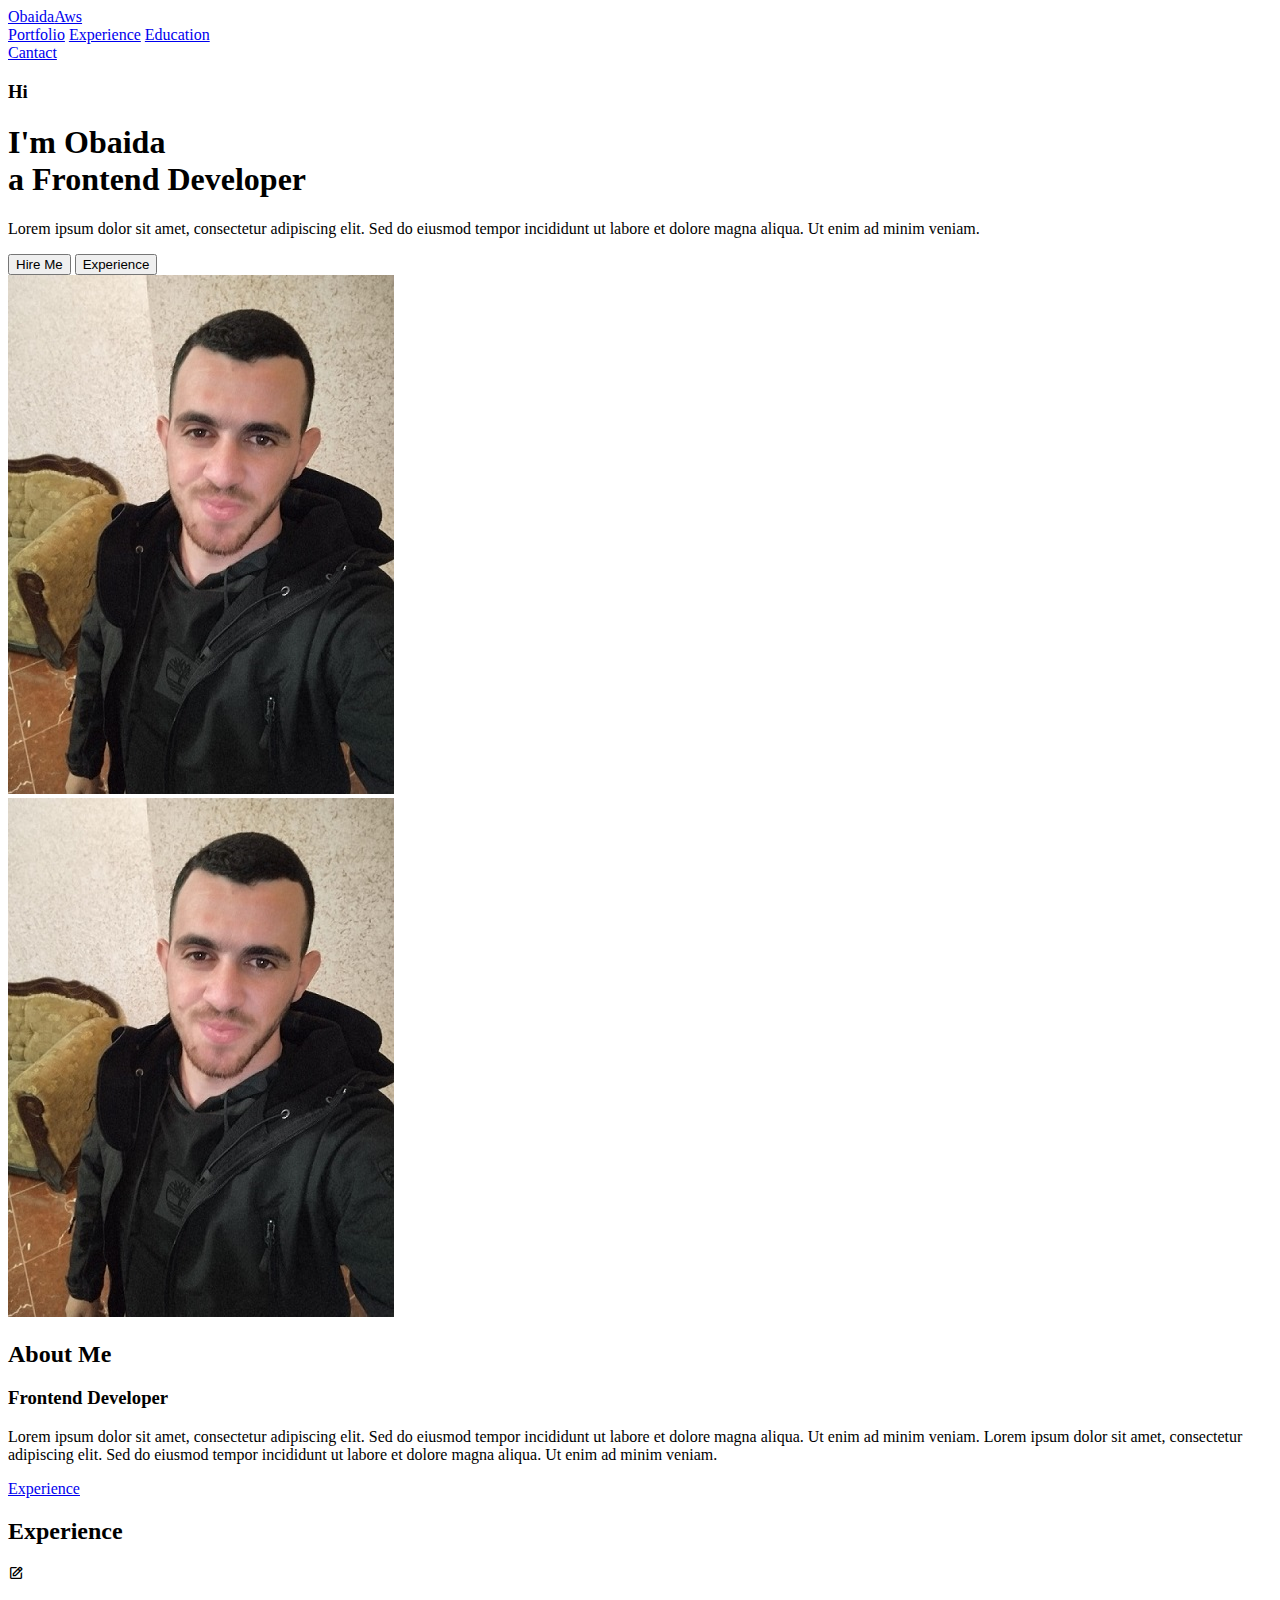
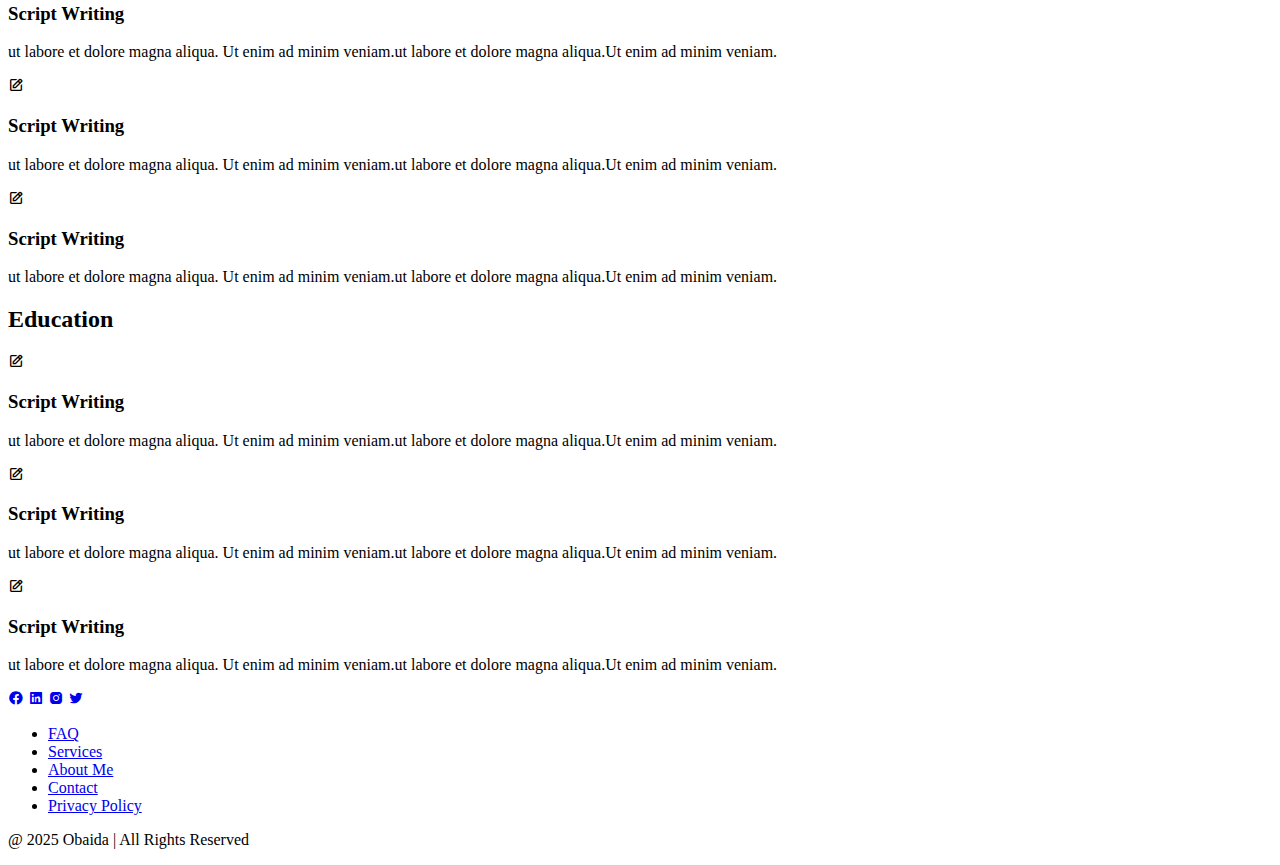
==== index.html @ 1243f91c "Complete home page & Create Contact page" ====
<!DOCTYPE html>
<html lang="en">
<head>
    <meta charset="UTF-8">
    <meta name="viewport" content="width=device-width, initial-scale=1.0">
    <title>Obaida's Portfolio</title>
    <link rel="stylesheet" href="css/general.css">
    <link rel="stylesheet" href="css/home.css">
    <link href='https://unpkg.com/boxicons@2.1.4/css/boxicons.min.css' rel='stylesheet'>

</head>
<body>
   <header class="header">
    <a href="#" class="logo"><span>Obaida</span>Aws</a>
    <nav class="navbar">
        <a href="#" class="active">Portfolio</a>
        <a href="#experience">Experience</a>
        <a href="#education">Education</a>
    </nav>
    <a href="./pages/contact.html" class="contact">Cantact </a>
   </header>

   <section class="home">
    <div class="home-content">
        <h3>Hi</h3>
        <h1>I'm <span>Obaida <br></span>a Frontend Developer</h1>
        <p>
            Lorem ipsum dolor sit amet, 
            consectetur adipiscing elit. 
            Sed do eiusmod tempor incididunt ut labore et dolore magna aliqua.
             Ut enim ad minim veniam.

        </p>
        <div class="btn-box">
            <button class="btn-1">Hire Me</button>
            <button class="btn-2">Experience</button>
        </div>
    </div>
    <div class="img-box">
        <img src="images/obaida.jpeg" alt="">
    </div>
   </section>
   <section class="about">
    <div class="about-img">
        <img src="images/obaida.jpeg" alt="">
    </div>
    <div class="about-content">
        <h2 class="heading">About <span>Me</span></h2>
        <h3>Frontend <span>Developer</span></h3>
        <p>
            Lorem ipsum dolor sit amet, 
            consectetur adipiscing elit. 
            Sed do eiusmod tempor incididunt ut labore et dolore magna aliqua.
             Ut enim ad minim veniam.
             Lorem ipsum dolor sit amet, 
             consectetur adipiscing elit. 
             Sed do eiusmod tempor incididunt ut labore et dolore magna aliqua.
              Ut enim ad minim veniam.
        </p>
        <a href="#" class="btn-2">Experience</a>
    </div>
   </section>
   <section class="cards" id="experience">
    <h2 class="title">Experience</h2>
    <div class="cards-content">
        <div class="card">
            <div class="icon">
                <i class='bx bx-edit' ></i>
            </div>
            <div class="info">
                <h3>Script Writing</h3>
                <p>ut labore et dolore magna aliqua.
                    Ut enim ad minim veniam.ut labore et dolore magna aliqua.Ut enim ad minim veniam.</p>
            </div>
        </div>

        <div class="card">
            <div class="icon">
                <i class='bx bx-edit' ></i>
            </div>
            <div class="info">
                <h3>Script Writing</h3>
                <p>ut labore et dolore magna aliqua.
                    Ut enim ad minim veniam.ut labore et dolore magna aliqua.Ut enim ad minim veniam.</p>
            </div>

        </div>


        <div class="card">
            <div class="icon">
                <i class='bx bx-edit' ></i>
            </div>
            <div class="info">
                <h3>Script Writing</h3>
                <p>ut labore et dolore magna aliqua.
                    Ut enim ad minim veniam.ut labore et dolore magna aliqua.Ut enim ad minim veniam.</p>
            </div>

        </div>
    </div>
    
   </section>

   <section class="cards" id="education">
    <h2 class="title">Education</h2>
    <div class="cards-content">
        <div class="card">
            <div class="icon">
                <i class='bx bx-edit' ></i>
            </div>
            <div class="info">
                <h3>Script Writing</h3>
                <p>ut labore et dolore magna aliqua.
                    Ut enim ad minim veniam.ut labore et dolore magna aliqua.Ut enim ad minim veniam.</p>
            </div>
        </div>

        <div class="card">
            <div class="icon">
                <i class='bx bx-edit' ></i>
            </div>
            <div class="info">
                <h3>Script Writing</h3>
                <p>ut labore et dolore magna aliqua.
                    Ut enim ad minim veniam.ut labore et dolore magna aliqua.Ut enim ad minim veniam.</p>
            </div>

        </div>


        <div class="card">
            <div class="icon">
                <i class='bx bx-edit' ></i>
            </div>
            <div class="info">
                <h3>Script Writing</h3>
                <p>ut labore et dolore magna aliqua.
                    Ut enim ad minim veniam.ut labore et dolore magna aliqua.Ut enim ad minim veniam.</p>
            </div>

        </div>
    </div>
    
   </section>
   <footer class="footer">
    <div class="social">
        <a href="#"><i class='bx bxl-facebook-circle'></i></a>
        <a href="#"><i class='bx bxl-linkedin-square' ></i></a>
        <a href="#"><i class='bx bxl-instagram-alt' ></i></a>
        <a href="#"><i class='bx bxl-twitter' ></i></a>
    </div>
    <ul class="list">
        <li><a href="#">FAQ</a></li>
        <li><a href="#">Services</a></li>
        <li><a href="#">About Me</a></li>
        <li><a href="#">Contact</a></li>
        <li><a href="#">Privacy Policy</a></li>
    </ul>
    <p class="copyright">@ 2025 Obaida | All Rights Reserved</p>
   </footer>
</body>
</html>
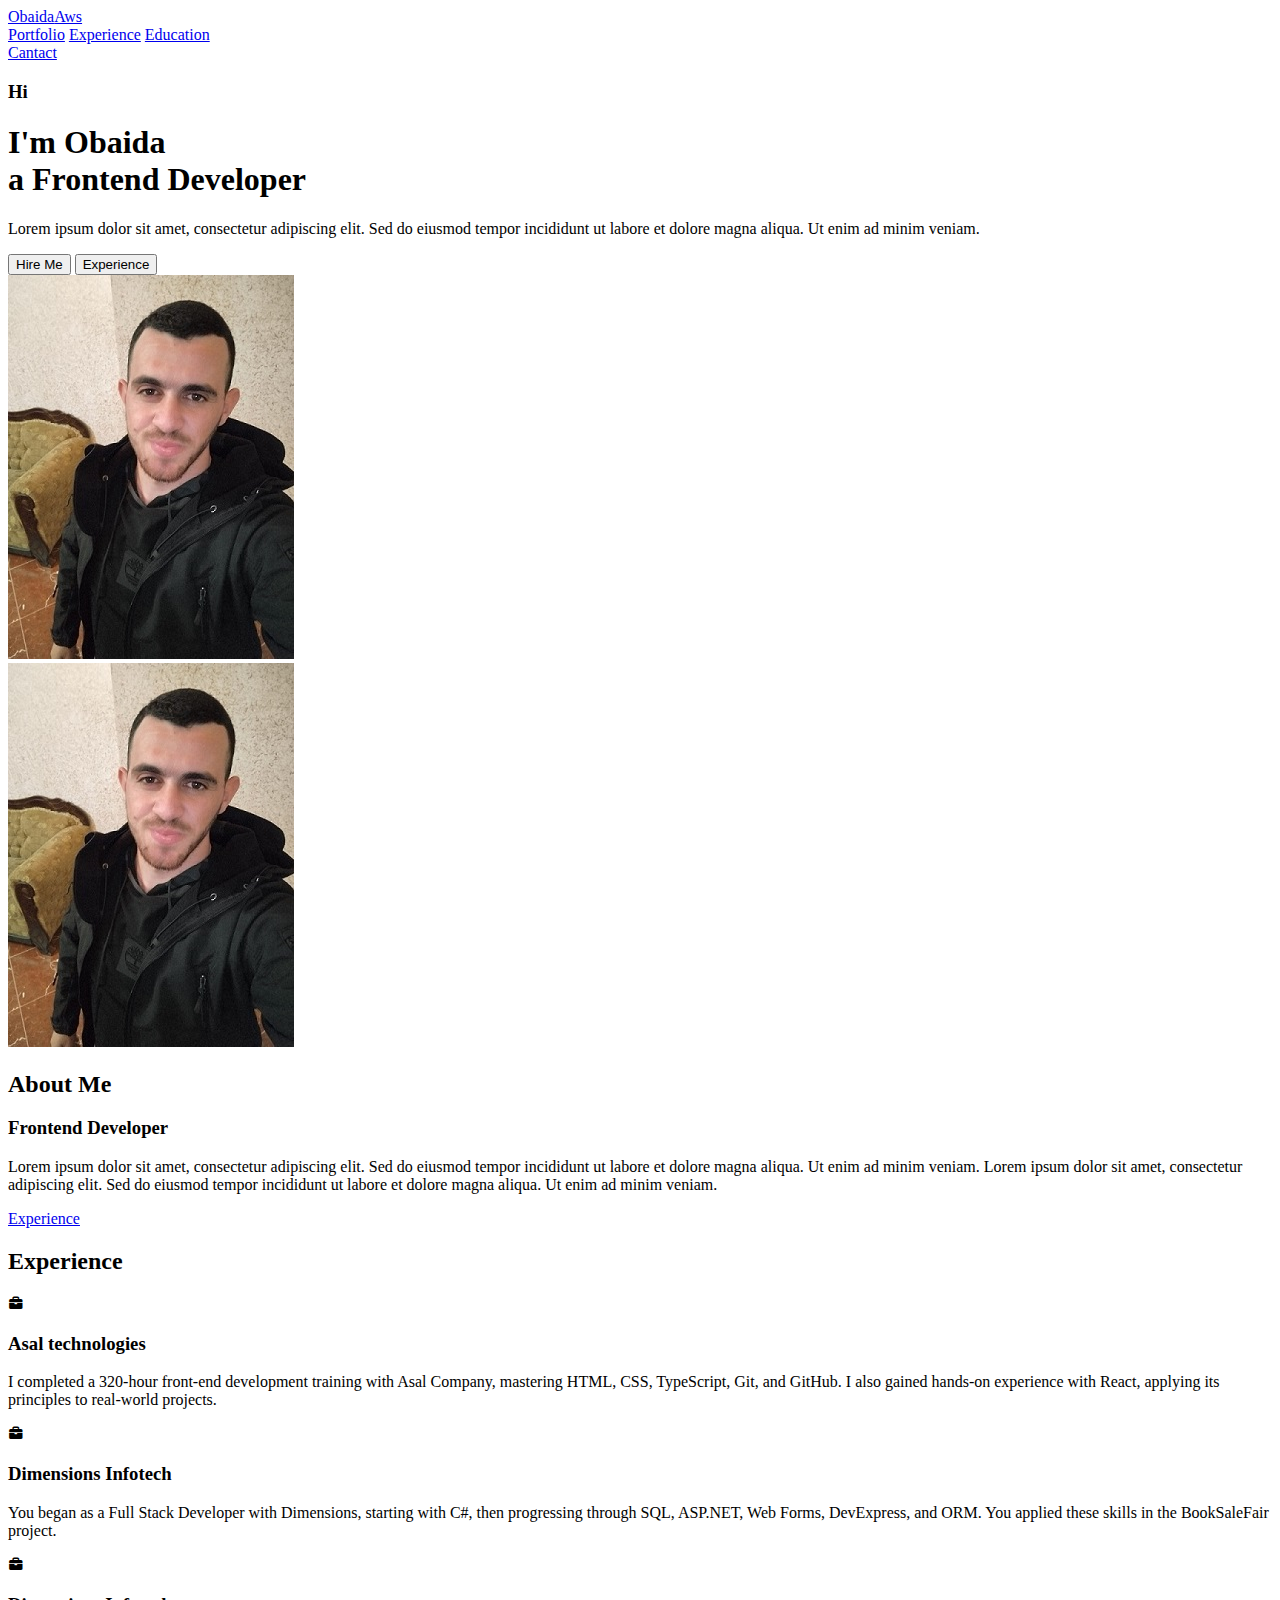
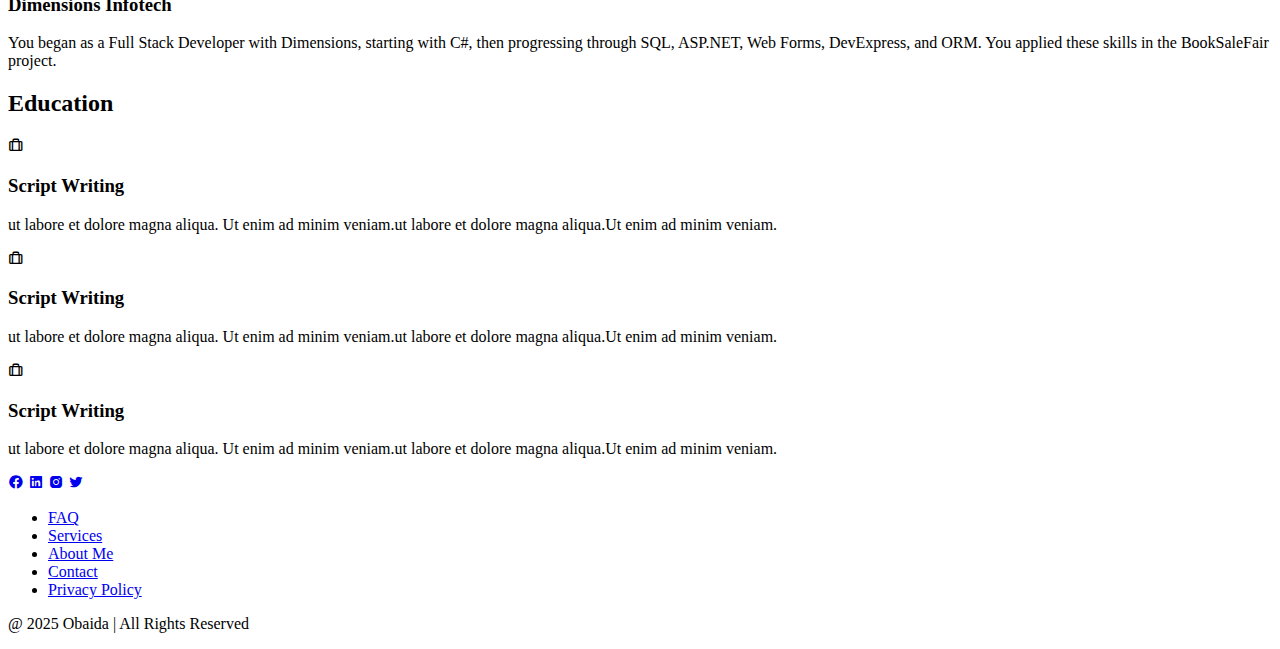
==== commit 8871fbf0: "Some style edit" ====
--- a/index.html
+++ b/index.html
@@ -65,7 +65,46 @@
     <div class="cards-content">
         <div class="card">
             <div class="icon">
-                <i class='bx bx-edit' ></i>
+                <i class='bx bxs-briefcase'></i>
+            </div>
+            <div class="info">
+                <h3>Asal technologies</h3>
+                <p>I completed a 320-hour front-end development training with Asal Company, mastering HTML, CSS, TypeScript, Git, and GitHub. I also gained hands-on experience with React, applying its principles to real-world projects.</p>
+            </div>
+        </div>
+
+        <div class="card">
+            <div class="icon">
+                <i class='bx bxs-briefcase'></i>
+            </div>
+            <div class="info">
+                <h3>Dimensions Infotech</h3>
+                <p>You began as a Full Stack Developer with Dimensions, starting with C#, then progressing through SQL, ASP.NET, Web Forms, DevExpress, and ORM. You applied these skills in the BookSaleFair project.</p>
+            </div>
+
+        </div>
+
+
+        <div class="card">
+            <div class="icon">
+                <i class='bx bxs-briefcase'></i>
+            </div>
+            <div class="info">
+                <h3>Dimensions Infotech</h3>
+                <p>You began as a Full Stack Developer with Dimensions, starting with C#, then progressing through SQL, ASP.NET, Web Forms, DevExpress, and ORM. You applied these skills in the BookSaleFair project.</p>
+            </div>
+
+        </div>
+    </div>
+    
+   </section>
+
+   <section class="cards" id="education">
+    <h2 class="title">Education</h2>
+    <div class="cards-content">
+        <div class="card">
+            <div class="icon">
+                <i class='bx bx-briefcase-alt'></i>
             </div>
             <div class="info">
                 <h3>Script Writing</h3>
@@ -76,7 +115,7 @@
 
         <div class="card">
             <div class="icon">
-                <i class='bx bx-edit' ></i>
+                <i class='bx bx-briefcase-alt'></i>
             </div>
             <div class="info">
                 <h3>Script Writing</h3>
@@ -89,49 +128,7 @@
 
         <div class="card">
             <div class="icon">
-                <i class='bx bx-edit' ></i>
-            </div>
-            <div class="info">
-                <h3>Script Writing</h3>
-                <p>ut labore et dolore magna aliqua.
-                    Ut enim ad minim veniam.ut labore et dolore magna aliqua.Ut enim ad minim veniam.</p>
-            </div>
-
-        </div>
-    </div>
-    
-   </section>
-
-   <section class="cards" id="education">
-    <h2 class="title">Education</h2>
-    <div class="cards-content">
-        <div class="card">
-            <div class="icon">
-                <i class='bx bx-edit' ></i>
-            </div>
-            <div class="info">
-                <h3>Script Writing</h3>
-                <p>ut labore et dolore magna aliqua.
-                    Ut enim ad minim veniam.ut labore et dolore magna aliqua.Ut enim ad minim veniam.</p>
-            </div>
-        </div>
-
-        <div class="card">
-            <div class="icon">
-                <i class='bx bx-edit' ></i>
-            </div>
-            <div class="info">
-                <h3>Script Writing</h3>
-                <p>ut labore et dolore magna aliqua.
-                    Ut enim ad minim veniam.ut labore et dolore magna aliqua.Ut enim ad minim veniam.</p>
-            </div>
-
-        </div>
-
-
-        <div class="card">
-            <div class="icon">
-                <i class='bx bx-edit' ></i>
+                <i class='bx bx-briefcase-alt'></i>
             </div>
             <div class="info">
                 <h3>Script Writing</h3>
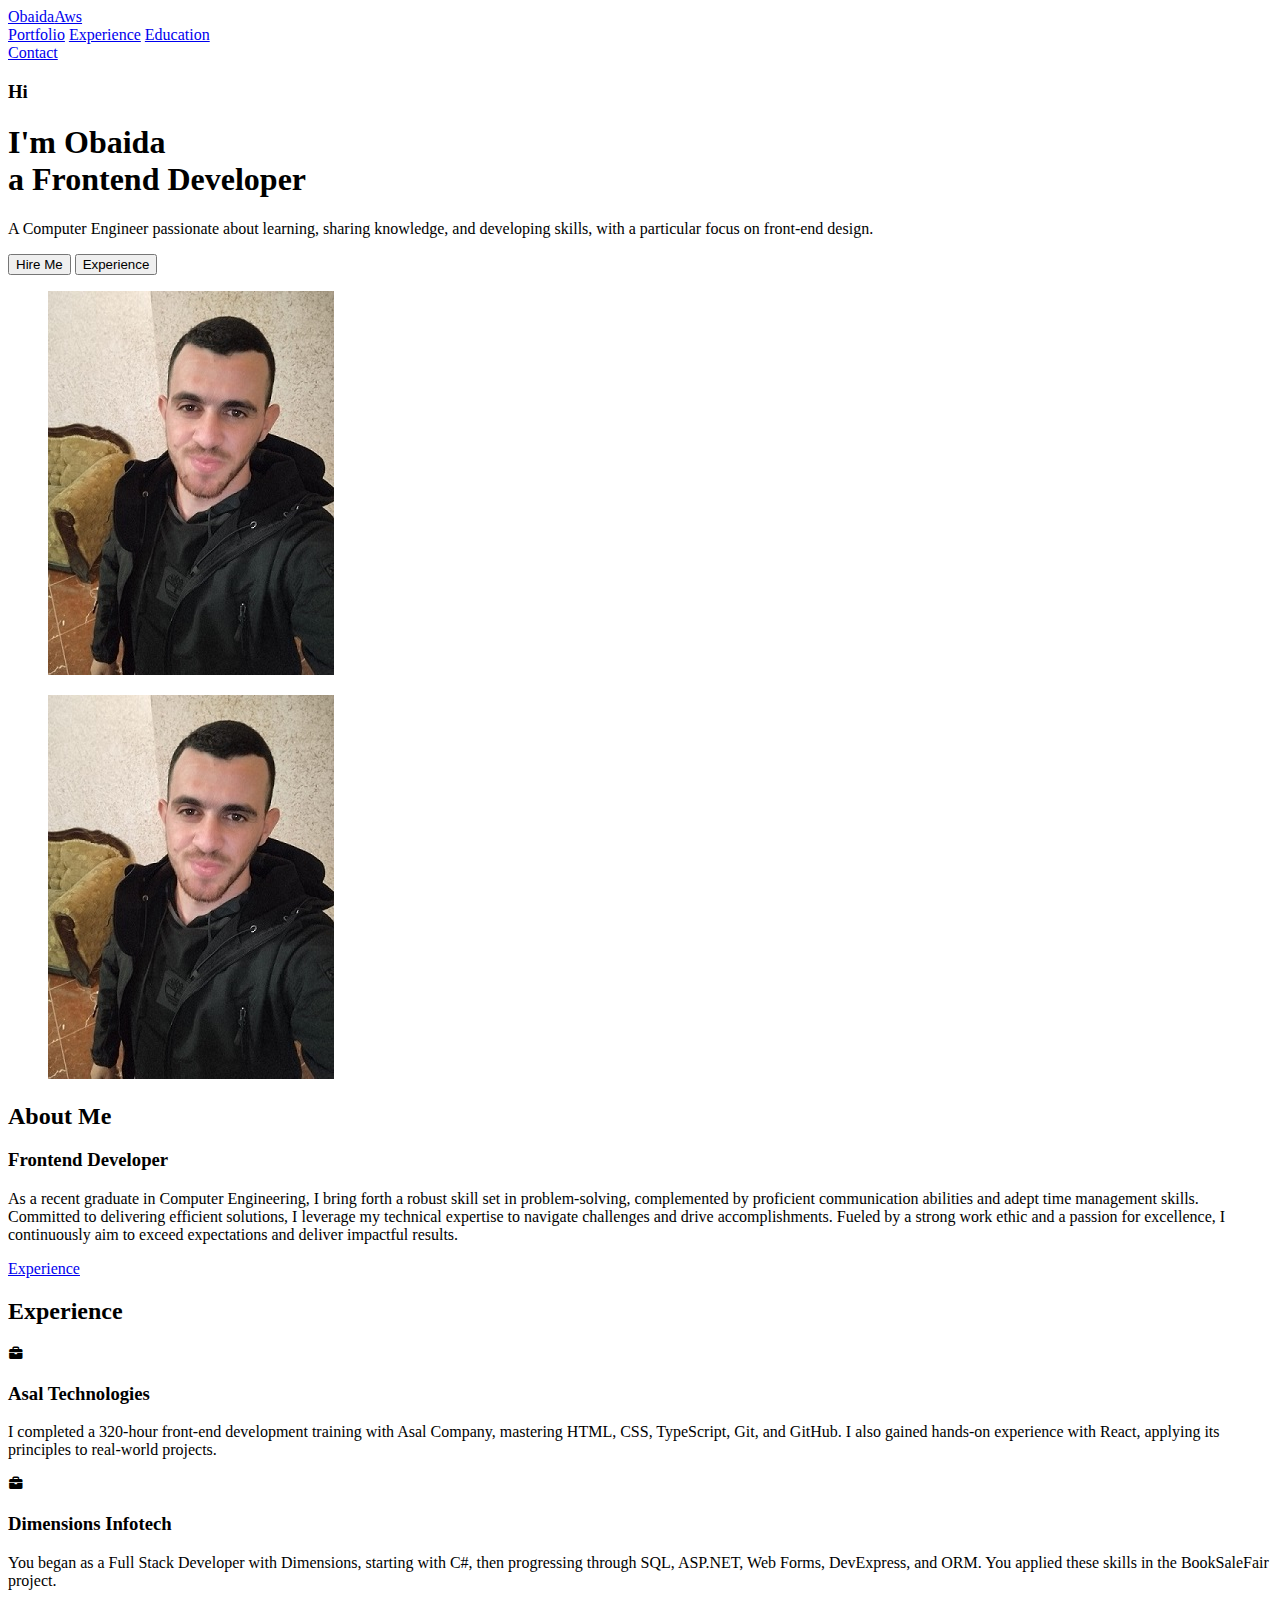
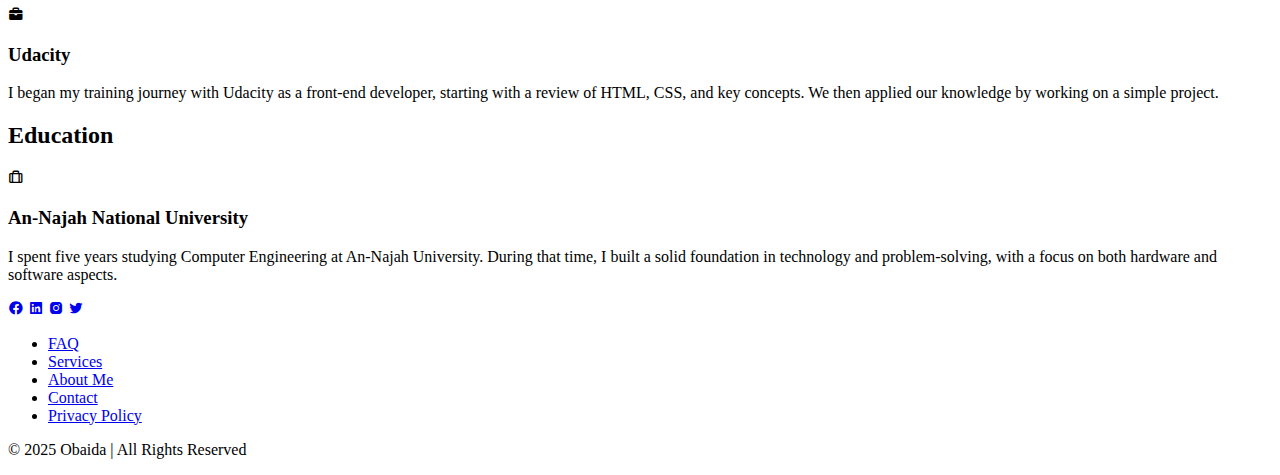
==== commit 85573624: "Edit on the homepage design" ====
--- a/index.html
+++ b/index.html
@@ -7,154 +7,117 @@
     <link rel="stylesheet" href="css/general.css">
     <link rel="stylesheet" href="css/home.css">
     <link href='https://unpkg.com/boxicons@2.1.4/css/boxicons.min.css' rel='stylesheet'>
-
 </head>
 <body>
    <header class="header">
-    <a href="#" class="logo"><span>Obaida</span>Aws</a>
-    <nav class="navbar">
-        <a href="#" class="active">Portfolio</a>
-        <a href="#experience">Experience</a>
-        <a href="#education">Education</a>
-    </nav>
-    <a href="./pages/contact.html" class="contact">Cantact </a>
+      <a href="#" class="logo"><span>Obaida</span>Aws</a>
+      <nav class="navbar">
+          <a href="#" class="active">Portfolio</a>
+          <a href="#experience">Experience</a>
+          <a href="#education">Education</a>
+      </nav>
+      <a href="./pages/contact.html" class="contact">Contact</a>
    </header>
 
-   <section class="home">
-    <div class="home-content">
-        <h3>Hi</h3>
-        <h1>I'm <span>Obaida <br></span>a Frontend Developer</h1>
-        <p>
-            Lorem ipsum dolor sit amet, 
-            consectetur adipiscing elit. 
-            Sed do eiusmod tempor incididunt ut labore et dolore magna aliqua.
-             Ut enim ad minim veniam.
+   <main>
+      <section class="home">
+          <div class="home-content">
+              <h3>Hi</h3>
+              <h1>I'm <span>Obaida <br></span>a Frontend Developer</h1>
+              <p>A Computer Engineer passionate about learning, sharing knowledge, and developing skills, with a particular focus on front-end design.</p>
+              <div class="btn-box">
+                  <button class="btn-1">Hire Me</button>
+                  <button class="btn-2">Experience</button>
+              </div>
+          </div>
+          <figure class="img-box">
+              <img src="images/obaida.jpeg" alt="Obaida's photo">
+          </figure>
+      </section>
 
-        </p>
-        <div class="btn-box">
-            <button class="btn-1">Hire Me</button>
-            <button class="btn-2">Experience</button>
-        </div>
-    </div>
-    <div class="img-box">
-        <img src="images/obaida.jpeg" alt="">
-    </div>
-   </section>
-   <section class="about">
-    <div class="about-img">
-        <img src="images/obaida.jpeg" alt="">
-    </div>
-    <div class="about-content">
-        <h2 class="heading">About <span>Me</span></h2>
-        <h3>Frontend <span>Developer</span></h3>
-        <p>
-            Lorem ipsum dolor sit amet, 
-            consectetur adipiscing elit. 
-            Sed do eiusmod tempor incididunt ut labore et dolore magna aliqua.
-             Ut enim ad minim veniam.
-             Lorem ipsum dolor sit amet, 
-             consectetur adipiscing elit. 
-             Sed do eiusmod tempor incididunt ut labore et dolore magna aliqua.
-              Ut enim ad minim veniam.
-        </p>
-        <a href="#" class="btn-2">Experience</a>
-    </div>
-   </section>
-   <section class="cards" id="experience">
-    <h2 class="title">Experience</h2>
-    <div class="cards-content">
-        <div class="card">
-            <div class="icon">
-                <i class='bx bxs-briefcase'></i>
-            </div>
-            <div class="info">
-                <h3>Asal technologies</h3>
-                <p>I completed a 320-hour front-end development training with Asal Company, mastering HTML, CSS, TypeScript, Git, and GitHub. I also gained hands-on experience with React, applying its principles to real-world projects.</p>
-            </div>
-        </div>
+      <section class="about">
+          <figure class="about-img">
+              <img src="images/obaida.jpeg" alt="Obaida's photo">
+          </figure>
+          <div class="about-content">
+              <h2 class="heading">About <span>Me</span></h2>
+              <h3>Frontend <span>Developer</span></h3>
+              <p>As a recent graduate in Computer Engineering, I bring forth a robust skill set in problem-solving, complemented by proficient communication abilities and adept time management skills. Committed to delivering efficient solutions, I leverage my technical expertise to navigate challenges and drive accomplishments. Fueled by a strong work ethic and a passion for excellence, I continuously aim to exceed expectations and deliver impactful results.</p>
+              <a href="#experience" class="btn-2">Experience</a>
+          </div>
+      </section>
 
-        <div class="card">
-            <div class="icon">
-                <i class='bx bxs-briefcase'></i>
-            </div>
-            <div class="info">
-                <h3>Dimensions Infotech</h3>
-                <p>You began as a Full Stack Developer with Dimensions, starting with C#, then progressing through SQL, ASP.NET, Web Forms, DevExpress, and ORM. You applied these skills in the BookSaleFair project.</p>
-            </div>
+      <section class="cards" id="experience">
+          <h2 class="title">Experience</h2>
+          <div class="cards-content">
+              <article class="card">
+                  <div class="icon">
+                      <i class='bx bxs-briefcase'></i>
+                  </div>
+                  <div class="info">
+                      <h3>Asal Technologies</h3>
+                      <p>I completed a 320-hour front-end development training with Asal Company, mastering HTML, CSS, TypeScript, Git, and GitHub. I also gained hands-on experience with React, applying its principles to real-world projects.</p>
+                  </div>
+              </article>
 
-        </div>
+              <article class="card">
+                  <div class="icon">
+                      <i class='bx bxs-briefcase'></i>
+                  </div>
+                  <div class="info">
+                      <h3>Dimensions Infotech</h3>
+                      <p>You began as a Full Stack Developer with Dimensions, starting with C#, then progressing through SQL, ASP.NET, Web Forms, DevExpress, and ORM. You applied these skills in the BookSaleFair project.</p>
+                  </div>
+              </article>
+
+              <article class="card">
+                  <div class="icon">
+                      <i class='bx bxs-briefcase'></i>
+                  </div>
+                  <div class="info">
+                      <h3>Udacity</h3>
+                      <p>I began my training journey with Udacity as a front-end developer, starting with a review of HTML, CSS, and key concepts. We then applied our knowledge by working on a simple project.</p>
+                  </div>
+              </article>
+          </div>
+      </section>
+
+      <section class="cards" id="education">
+          <h2 class="title">Education</h2>
+          <div class="cards-content">
+              <article class="card">
+                  <div class="icon">
+                      <i class='bx bx-briefcase-alt'></i>
+                  </div>
+                  <div class="info">
+                      <h3>An-Najah National
+                        University</h3>
+                      <p>I spent five years studying Computer Engineering at An-Najah University. During that time, I built a solid foundation in technology and problem-solving, with a focus on both hardware and software aspects.</p>
+                  </div>
+              </article>
 
 
-        <div class="card">
-            <div class="icon">
-                <i class='bx bxs-briefcase'></i>
-            </div>
-            <div class="info">
-                <h3>Dimensions Infotech</h3>
-                <p>You began as a Full Stack Developer with Dimensions, starting with C#, then progressing through SQL, ASP.NET, Web Forms, DevExpress, and ORM. You applied these skills in the BookSaleFair project.</p>
-            </div>
-
-        </div>
-    </div>
-    
-   </section>
-
-   <section class="cards" id="education">
-    <h2 class="title">Education</h2>
-    <div class="cards-content">
-        <div class="card">
-            <div class="icon">
-                <i class='bx bx-briefcase-alt'></i>
-            </div>
-            <div class="info">
-                <h3>Script Writing</h3>
-                <p>ut labore et dolore magna aliqua.
-                    Ut enim ad minim veniam.ut labore et dolore magna aliqua.Ut enim ad minim veniam.</p>
-            </div>
-        </div>
-
-        <div class="card">
-            <div class="icon">
-                <i class='bx bx-briefcase-alt'></i>
-            </div>
-            <div class="info">
-                <h3>Script Writing</h3>
-                <p>ut labore et dolore magna aliqua.
-                    Ut enim ad minim veniam.ut labore et dolore magna aliqua.Ut enim ad minim veniam.</p>
-            </div>
-
-        </div>
 
 
-        <div class="card">
-            <div class="icon">
-                <i class='bx bx-briefcase-alt'></i>
-            </div>
-            <div class="info">
-                <h3>Script Writing</h3>
-                <p>ut labore et dolore magna aliqua.
-                    Ut enim ad minim veniam.ut labore et dolore magna aliqua.Ut enim ad minim veniam.</p>
-            </div>
+          </div>
+      </section>
+   </main>
 
-        </div>
-    </div>
-    
-   </section>
    <footer class="footer">
-    <div class="social">
-        <a href="#"><i class='bx bxl-facebook-circle'></i></a>
-        <a href="#"><i class='bx bxl-linkedin-square' ></i></a>
-        <a href="#"><i class='bx bxl-instagram-alt' ></i></a>
-        <a href="#"><i class='bx bxl-twitter' ></i></a>
-    </div>
-    <ul class="list">
-        <li><a href="#">FAQ</a></li>
-        <li><a href="#">Services</a></li>
-        <li><a href="#">About Me</a></li>
-        <li><a href="#">Contact</a></li>
-        <li><a href="#">Privacy Policy</a></li>
-    </ul>
-    <p class="copyright">@ 2025 Obaida | All Rights Reserved</p>
+      <div class="social">
+          <a href="#"><i class='bx bxl-facebook-circle'></i></a>
+          <a href="#"><i class='bx bxl-linkedin-square'></i></a>
+          <a href="#"><i class='bx bxl-instagram-alt'></i></a>
+          <a href="#"><i class='bx bxl-twitter'></i></a>
+      </div>
+      <ul class="list">
+          <li><a href="#">FAQ</a></li>
+          <li><a href="#">Services</a></li>
+          <li><a href="#">About Me</a></li>
+          <li><a href="#">Contact</a></li>
+          <li><a href="#">Privacy Policy</a></li>
+      </ul>
+      <p class="copyright">&copy; 2025 Obaida | All Rights Reserved</p>
    </footer>
 </body>
 </html>
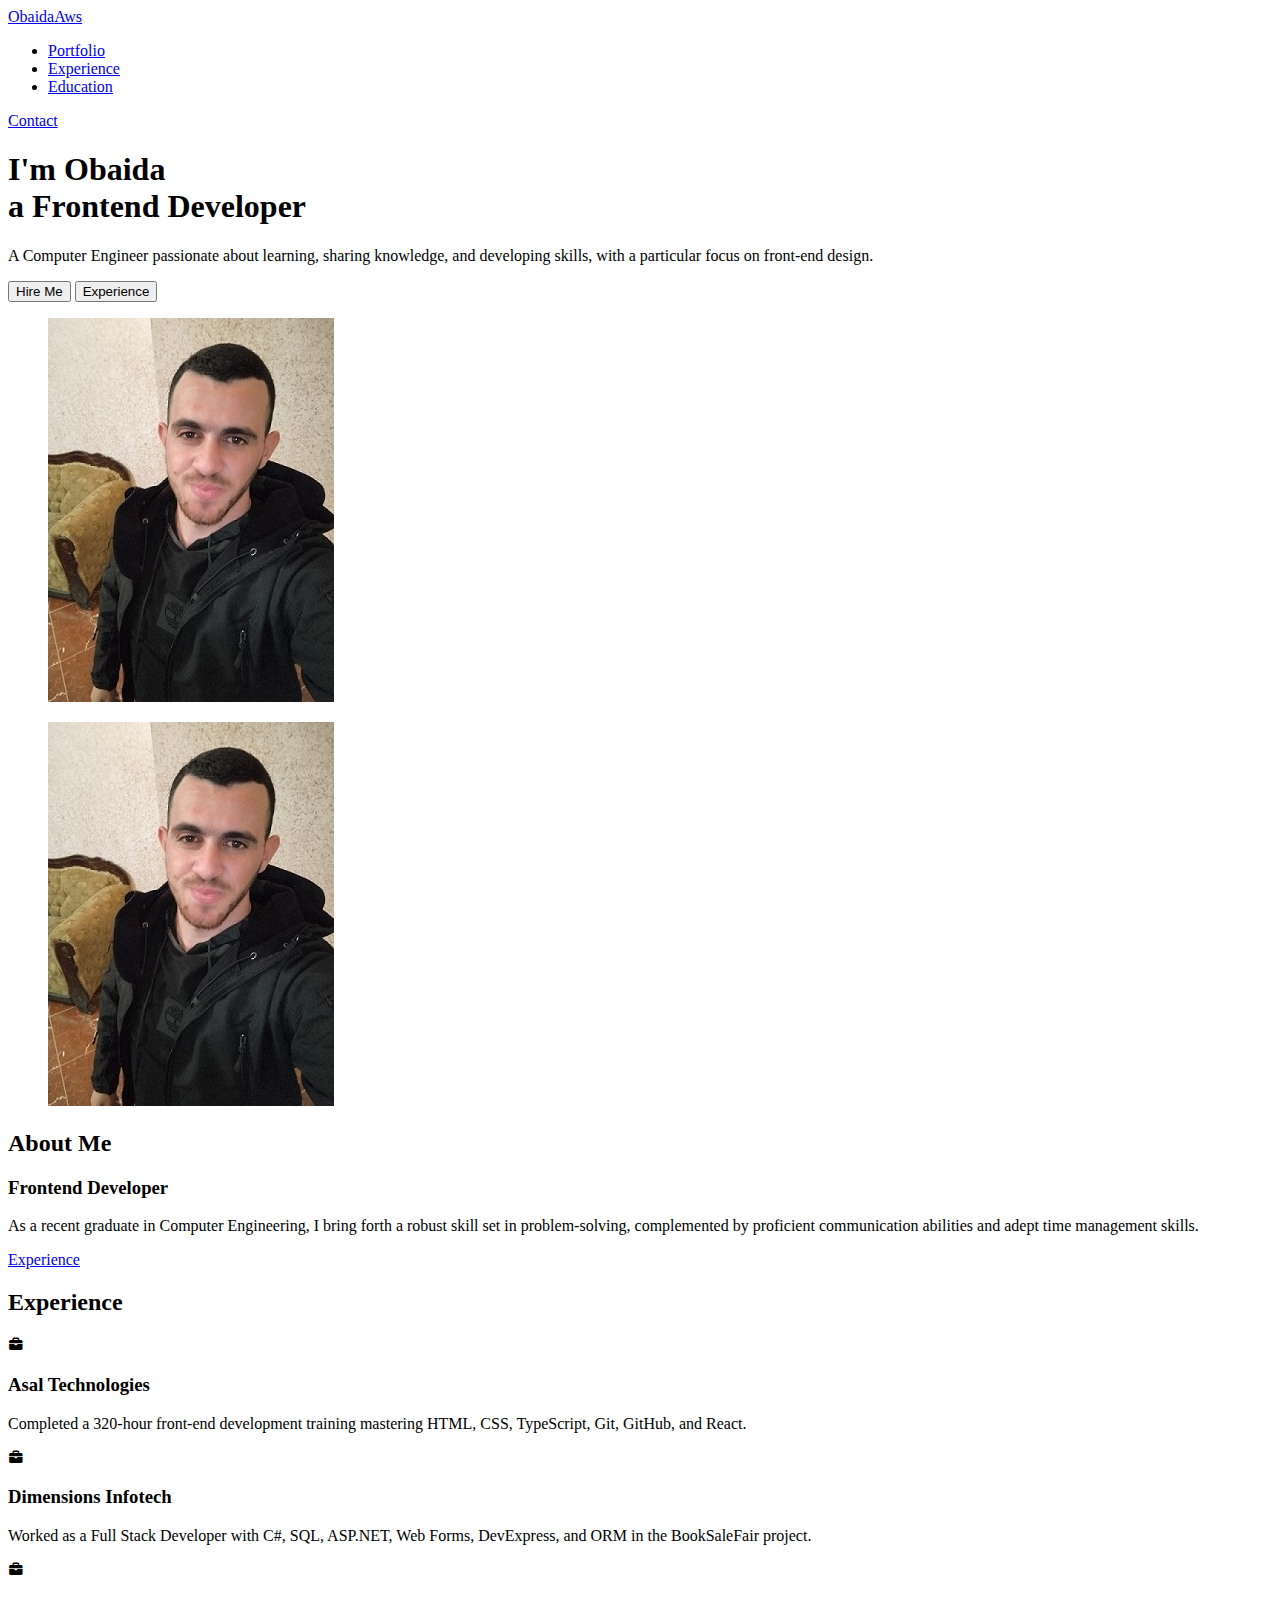
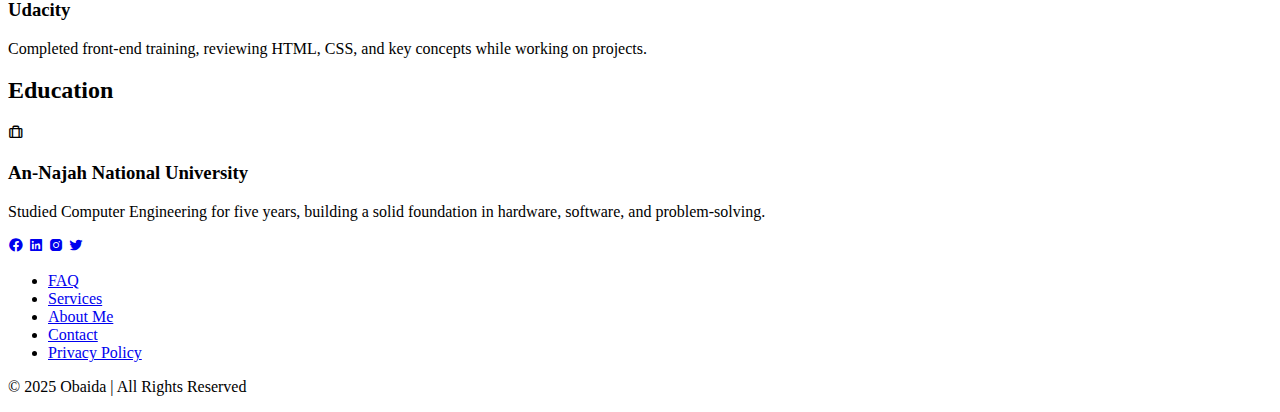
==== commit a8554cfa: "Last modification of the first phase" ====
--- a/index.html
+++ b/index.html
@@ -9,21 +9,25 @@
     <link href='https://unpkg.com/boxicons@2.1.4/css/boxicons.min.css' rel='stylesheet'>
 </head>
 <body>
-   <header class="header">
-      <a href="#" class="logo"><span>Obaida</span>Aws</a>
-      <nav class="navbar">
-          <a href="#" class="active">Portfolio</a>
-          <a href="#experience">Experience</a>
-          <a href="#education">Education</a>
-      </nav>
-      <a href="./pages/contact.html" class="contact">Contact</a>
-   </header>
+
+    <header class="header">
+        <a href="#" class="logo"><span>Obaida</span>Aws</a>
+        <nav class="navbar">
+            <ul>
+                <li><a href="#" class="active">Portfolio</a></li>
+                <li><a href="#experience">Experience</a></li>
+                <li><a href="#education">Education</a></li>
+            </ul>
+        </nav>
+        <a href="./pages/contact.html" class="contact">Contact</a>
+    </header>
+    
 
    <main>
       <section class="home">
           <div class="home-content">
-              <h3>Hi</h3>
-              <h1>I'm <span>Obaida <br></span>a Frontend Developer</h1>
+            
+            <h1>I'm <span>Obaida <br></span>a Frontend Developer</h1>
               <p>A Computer Engineer passionate about learning, sharing knowledge, and developing skills, with a particular focus on front-end design.</p>
               <div class="btn-box">
                   <button class="btn-1">Hire Me</button>
@@ -40,9 +44,9 @@
               <img src="images/obaida.jpeg" alt="Obaida's photo">
           </figure>
           <div class="about-content">
-              <h2 class="heading">About <span>Me</span></h2>
-              <h3>Frontend <span>Developer</span></h3>
-              <p>As a recent graduate in Computer Engineering, I bring forth a robust skill set in problem-solving, complemented by proficient communication abilities and adept time management skills. Committed to delivering efficient solutions, I leverage my technical expertise to navigate challenges and drive accomplishments. Fueled by a strong work ethic and a passion for excellence, I continuously aim to exceed expectations and deliver impactful results.</p>
+              <h2>About <span>Me</span></h2>
+              <h3>Frontend Developer</h3>
+              <p>As a recent graduate in Computer Engineering, I bring forth a robust skill set in problem-solving, complemented by proficient communication abilities and adept time management skills.</p>
               <a href="#experience" class="btn-2">Experience</a>
           </div>
       </section>
@@ -56,7 +60,7 @@
                   </div>
                   <div class="info">
                       <h3>Asal Technologies</h3>
-                      <p>I completed a 320-hour front-end development training with Asal Company, mastering HTML, CSS, TypeScript, Git, and GitHub. I also gained hands-on experience with React, applying its principles to real-world projects.</p>
+                      <p>Completed a 320-hour front-end development training mastering HTML, CSS, TypeScript, Git, GitHub, and React.</p>
                   </div>
               </article>
 
@@ -66,7 +70,7 @@
                   </div>
                   <div class="info">
                       <h3>Dimensions Infotech</h3>
-                      <p>You began as a Full Stack Developer with Dimensions, starting with C#, then progressing through SQL, ASP.NET, Web Forms, DevExpress, and ORM. You applied these skills in the BookSaleFair project.</p>
+                      <p>Worked as a Full Stack Developer with C#, SQL, ASP.NET, Web Forms, DevExpress, and ORM in the BookSaleFair project.</p>
                   </div>
               </article>
 
@@ -76,7 +80,7 @@
                   </div>
                   <div class="info">
                       <h3>Udacity</h3>
-                      <p>I began my training journey with Udacity as a front-end developer, starting with a review of HTML, CSS, and key concepts. We then applied our knowledge by working on a simple project.</p>
+                      <p>Completed front-end training, reviewing HTML, CSS, and key concepts while working on projects.</p>
                   </div>
               </article>
           </div>
@@ -90,15 +94,10 @@
                       <i class='bx bx-briefcase-alt'></i>
                   </div>
                   <div class="info">
-                      <h3>An-Najah National
-                        University</h3>
-                      <p>I spent five years studying Computer Engineering at An-Najah University. During that time, I built a solid foundation in technology and problem-solving, with a focus on both hardware and software aspects.</p>
+                      <h3>An-Najah National University</h3>
+                      <p>Studied Computer Engineering for five years, building a solid foundation in hardware, software, and problem-solving.</p>
                   </div>
               </article>
-
-
-
-
           </div>
       </section>
    </main>
@@ -119,5 +118,6 @@
       </ul>
       <p class="copyright">&copy; 2025 Obaida | All Rights Reserved</p>
    </footer>
+
 </body>
 </html>
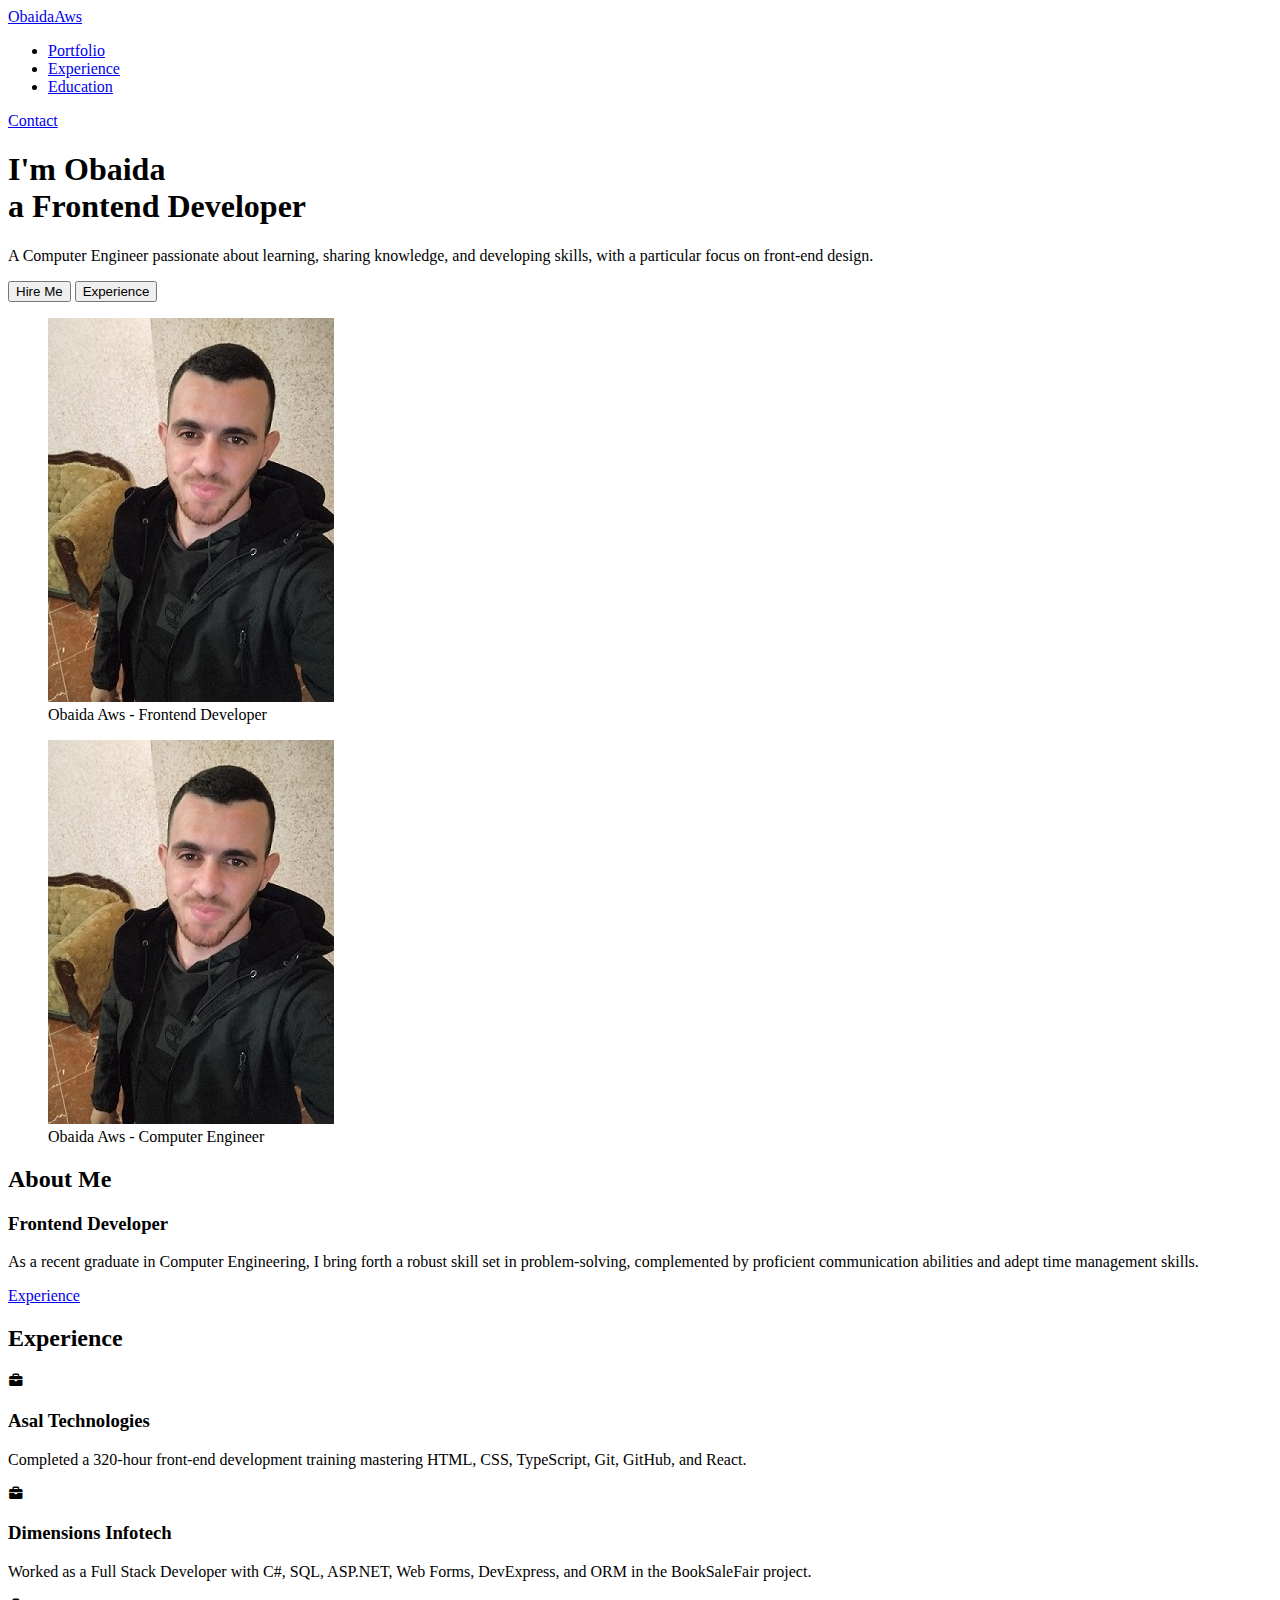
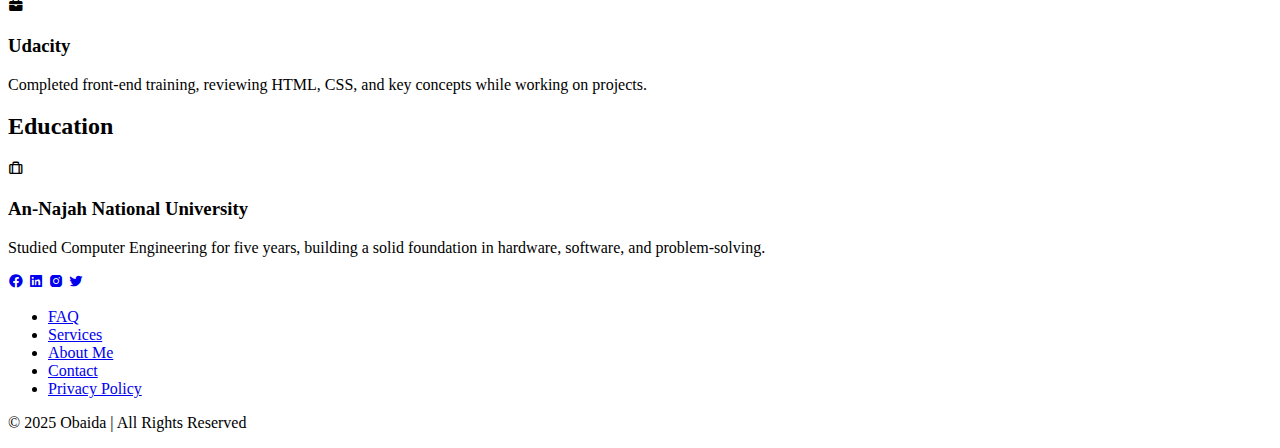
==== commit c6a1549d: "Solve the figcaption problem" ====
--- a/index.html
+++ b/index.html
@@ -35,14 +35,18 @@
               </div>
           </div>
           <figure class="img-box">
-              <img src="images/obaida.jpeg" alt="Obaida's photo">
-          </figure>
+            <img src="images/obaida.jpeg" alt="Obaida's photo">
+            <figcaption>Obaida Aws - Frontend Developer</figcaption>
+        </figure>
+        
       </section>
 
       <section class="about">
-          <figure class="about-img">
-              <img src="images/obaida.jpeg" alt="Obaida's photo">
-          </figure>
+        <figure class="about-img">
+            <img src="images/obaida.jpeg" alt="Obaida's photo">
+            <figcaption>Obaida Aws - Computer Engineer</figcaption>
+        </figure>
+        
           <div class="about-content">
               <h2>About <span>Me</span></h2>
               <h3>Frontend Developer</h3>
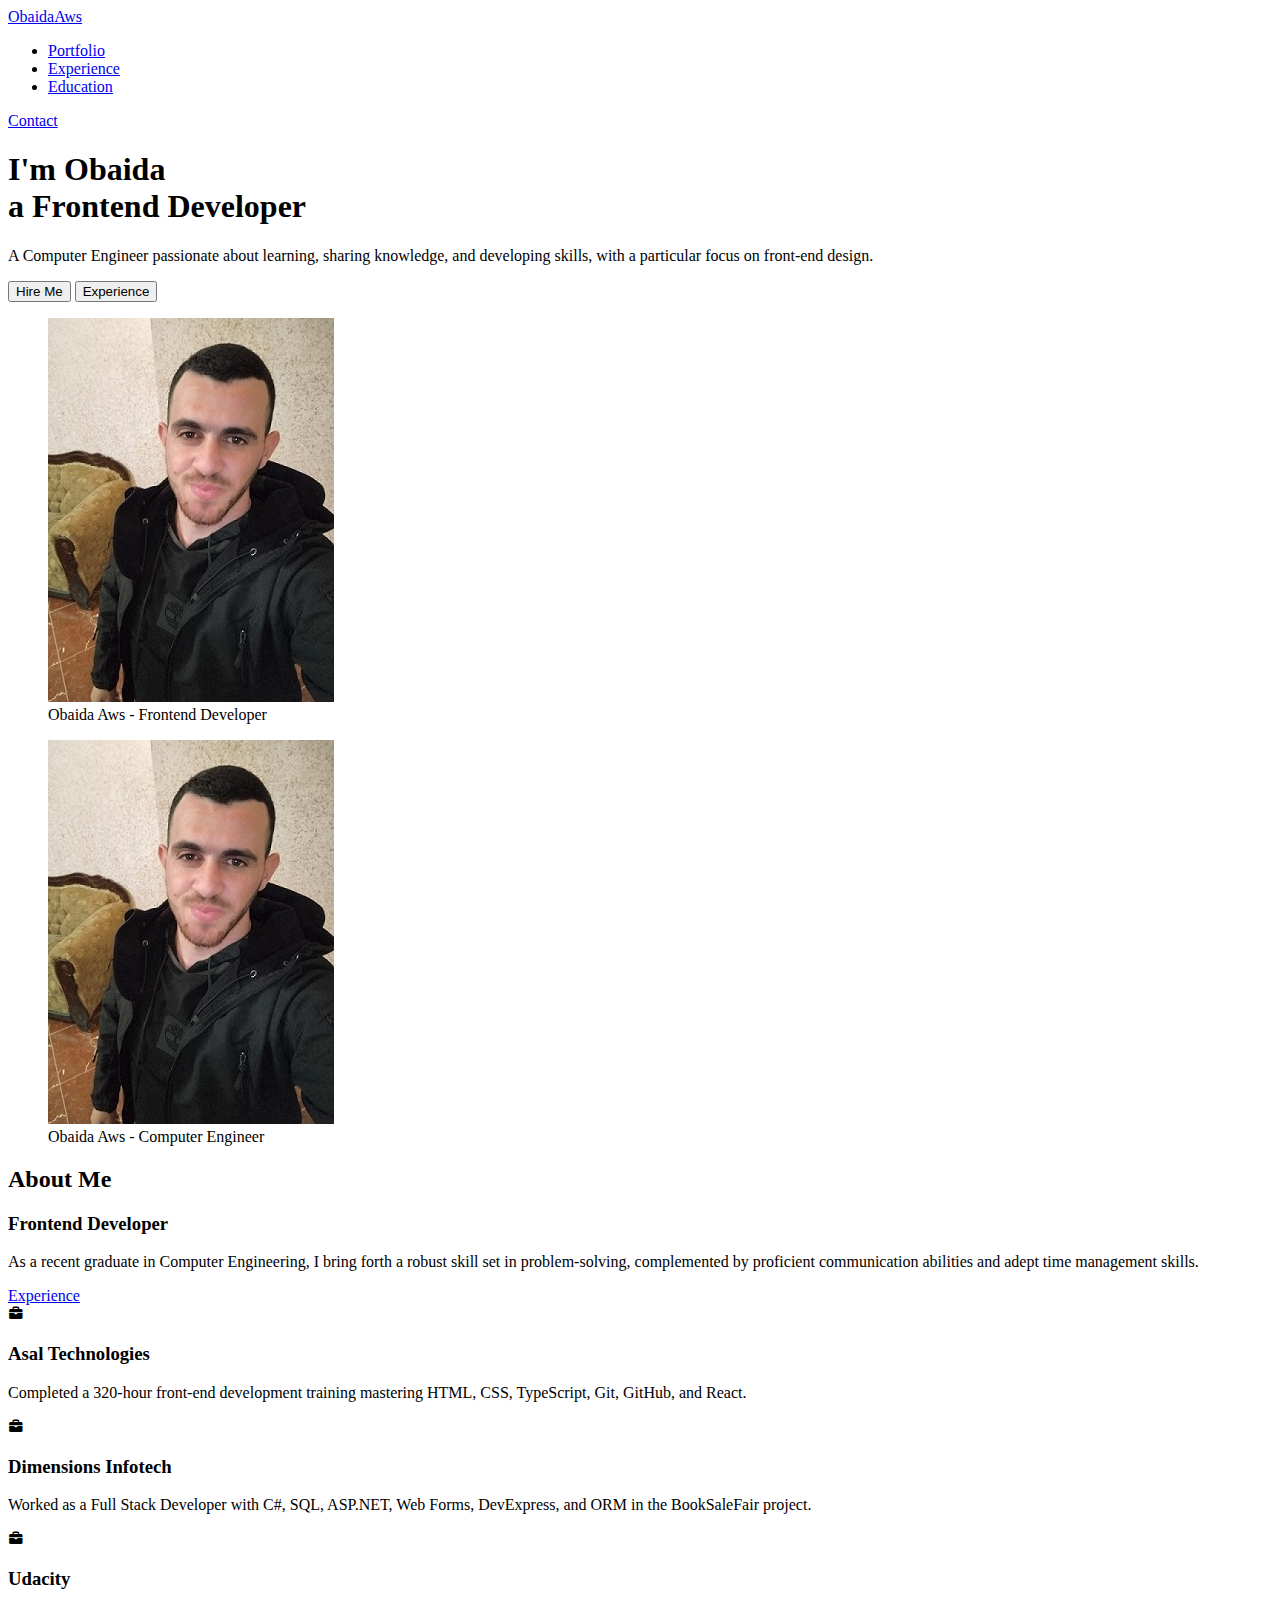
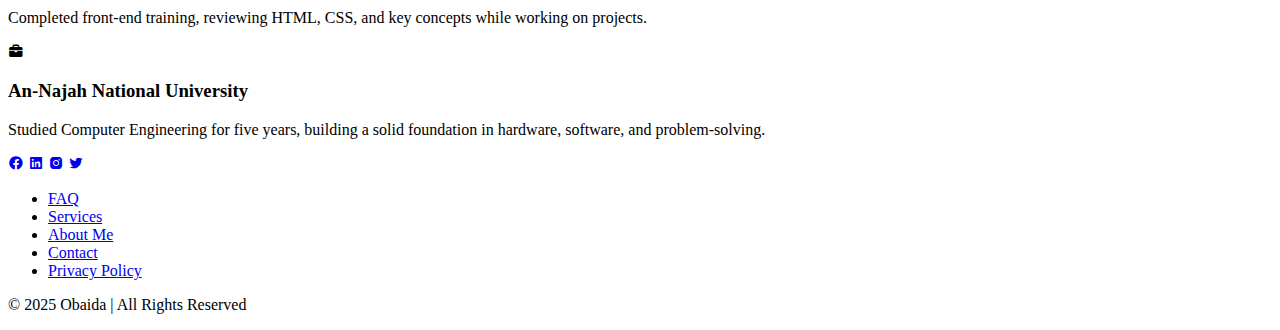
==== commit 4ac76643: "Create components folder for reusable , and js folder" ====
--- a/index.html
+++ b/index.html
@@ -54,74 +54,10 @@
               <a href="#experience" class="btn-2">Experience</a>
           </div>
       </section>
-
-      <section class="cards" id="experience">
-          <h2 class="title">Experience</h2>
-          <div class="cards-content">
-              <article class="card">
-                  <div class="icon">
-                      <i class='bx bxs-briefcase'></i>
-                  </div>
-                  <div class="info">
-                      <h3>Asal Technologies</h3>
-                      <p>Completed a 320-hour front-end development training mastering HTML, CSS, TypeScript, Git, GitHub, and React.</p>
-                  </div>
-              </article>
-
-              <article class="card">
-                  <div class="icon">
-                      <i class='bx bxs-briefcase'></i>
-                  </div>
-                  <div class="info">
-                      <h3>Dimensions Infotech</h3>
-                      <p>Worked as a Full Stack Developer with C#, SQL, ASP.NET, Web Forms, DevExpress, and ORM in the BookSaleFair project.</p>
-                  </div>
-              </article>
-
-              <article class="card">
-                  <div class="icon">
-                      <i class='bx bxs-briefcase'></i>
-                  </div>
-                  <div class="info">
-                      <h3>Udacity</h3>
-                      <p>Completed front-end training, reviewing HTML, CSS, and key concepts while working on projects.</p>
-                  </div>
-              </article>
-          </div>
-      </section>
-
-      <section class="cards" id="education">
-          <h2 class="title">Education</h2>
-          <div class="cards-content">
-              <article class="card">
-                  <div class="icon">
-                      <i class='bx bx-briefcase-alt'></i>
-                  </div>
-                  <div class="info">
-                      <h3>An-Najah National University</h3>
-                      <p>Studied Computer Engineering for five years, building a solid foundation in hardware, software, and problem-solving.</p>
-                  </div>
-              </article>
-          </div>
-      </section>
+      <section id="cards-container"></section>
    </main>
 
-   <footer class="footer">
-      <div class="social">
-          <a href="#"><i class='bx bxl-facebook-circle'></i></a>
-          <a href="#"><i class='bx bxl-linkedin-square'></i></a>
-          <a href="#"><i class='bx bxl-instagram-alt'></i></a>
-          <a href="#"><i class='bx bxl-twitter'></i></a>
-      </div>
-      <ul class="list">
-          <li><a href="#">FAQ</a></li>
-          <li><a href="#">Services</a></li>
-          <li><a href="#">About Me</a></li>
-          <li><a href="#">Contact</a></li>
-          <li><a href="#">Privacy Policy</a></li>
-      </ul>
-      <p class="copyright">&copy; 2025 Obaida | All Rights Reserved</p>
-   </footer>
-
+   <footer class="footer"></footer>
+   <script src="js/script.js"></script>
 </body>
 </html>
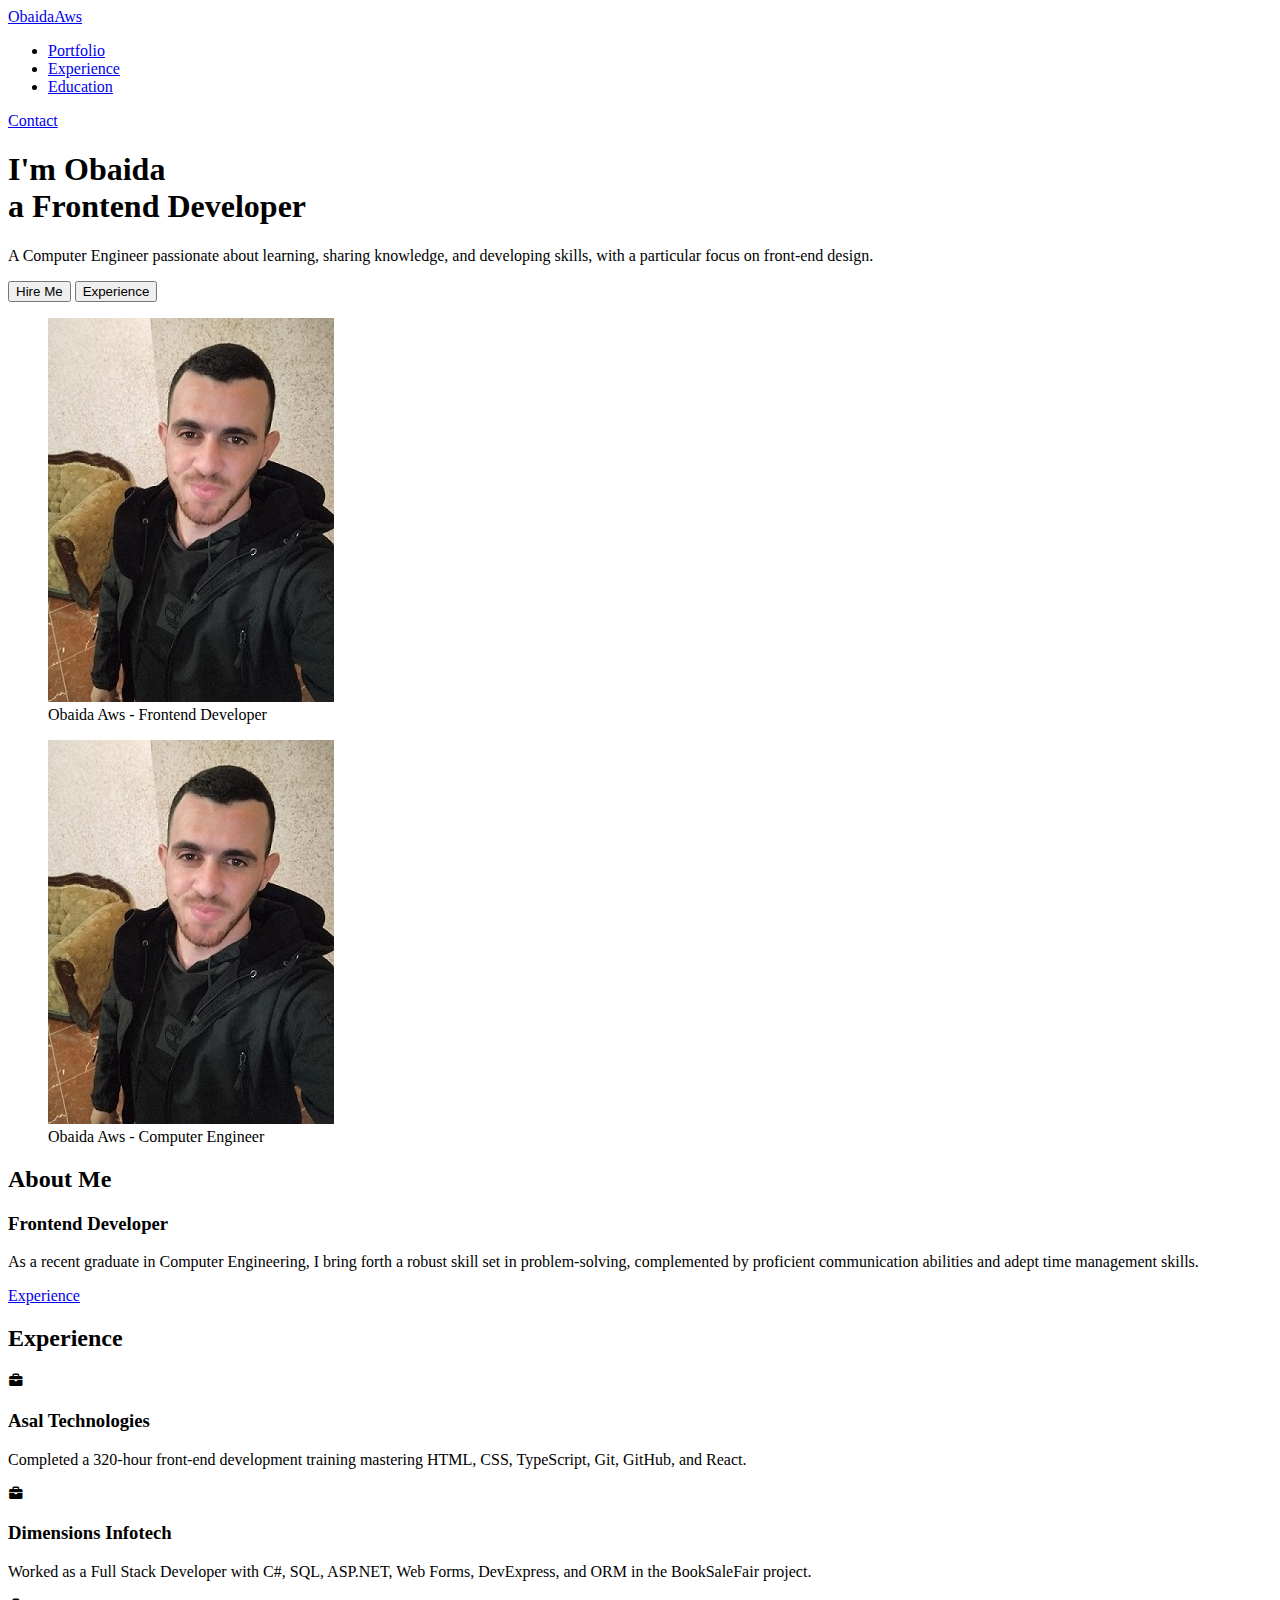
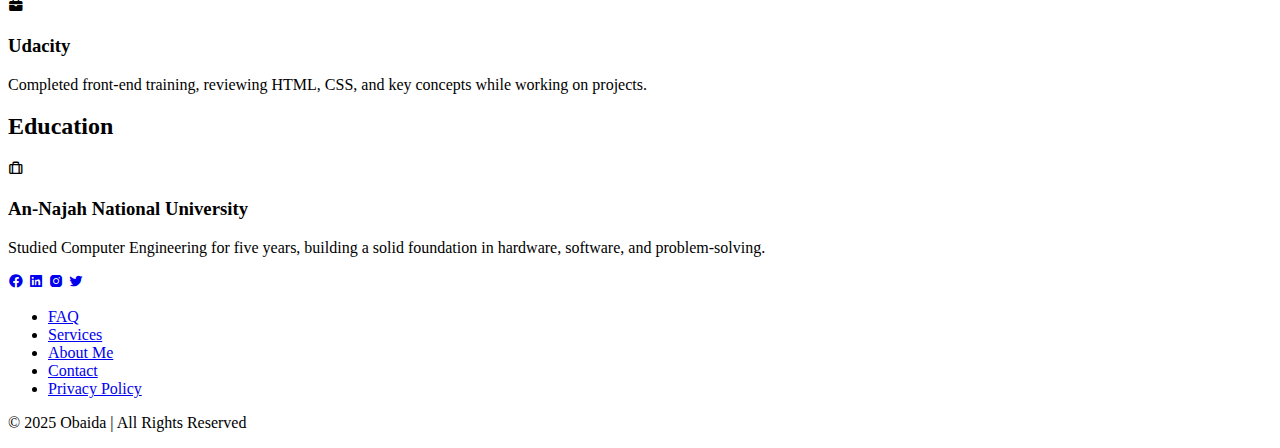
==== commit 22a9a6b7: "remove some files" ====
--- a/index.html
+++ b/index.html
@@ -54,10 +54,74 @@
               <a href="#experience" class="btn-2">Experience</a>
           </div>
       </section>
-      <section id="cards-container"></section>
+
+      <section class="cards" id="experience">
+          <h2 class="title">Experience</h2>
+          <div class="cards-content">
+              <article class="card">
+                  <div class="icon">
+                      <i class='bx bxs-briefcase'></i>
+                  </div>
+                  <div class="info">
+                      <h3>Asal Technologies</h3>
+                      <p>Completed a 320-hour front-end development training mastering HTML, CSS, TypeScript, Git, GitHub, and React.</p>
+                  </div>
+              </article>
+
+              <article class="card">
+                  <div class="icon">
+                      <i class='bx bxs-briefcase'></i>
+                  </div>
+                  <div class="info">
+                      <h3>Dimensions Infotech</h3>
+                      <p>Worked as a Full Stack Developer with C#, SQL, ASP.NET, Web Forms, DevExpress, and ORM in the BookSaleFair project.</p>
+                  </div>
+              </article>
+
+              <article class="card">
+                  <div class="icon">
+                      <i class='bx bxs-briefcase'></i>
+                  </div>
+                  <div class="info">
+                      <h3>Udacity</h3>
+                      <p>Completed front-end training, reviewing HTML, CSS, and key concepts while working on projects.</p>
+                  </div>
+              </article>
+          </div>
+      </section>
+
+      <section class="cards" id="education">
+          <h2 class="title">Education</h2>
+          <div class="cards-content">
+              <article class="card">
+                  <div class="icon">
+                      <i class='bx bx-briefcase-alt'></i>
+                  </div>
+                  <div class="info">
+                      <h3>An-Najah National University</h3>
+                      <p>Studied Computer Engineering for five years, building a solid foundation in hardware, software, and problem-solving.</p>
+                  </div>
+              </article>
+          </div>
+      </section>
    </main>
 
-   <footer class="footer"></footer>
-   <script src="js/script.js"></script>
+   <footer class="footer">
+      <div class="social">
+          <a href="#"><i class='bx bxl-facebook-circle'></i></a>
+          <a href="#"><i class='bx bxl-linkedin-square'></i></a>
+          <a href="#"><i class='bx bxl-instagram-alt'></i></a>
+          <a href="#"><i class='bx bxl-twitter'></i></a>
+      </div>
+      <ul class="list">
+          <li><a href="#">FAQ</a></li>
+          <li><a href="#">Services</a></li>
+          <li><a href="#">About Me</a></li>
+          <li><a href="#">Contact</a></li>
+          <li><a href="#">Privacy Policy</a></li>
+      </ul>
+      <p class="copyright">&copy; 2025 Obaida | All Rights Reserved</p>
+   </footer>
+
 </body>
-</html>
+</html>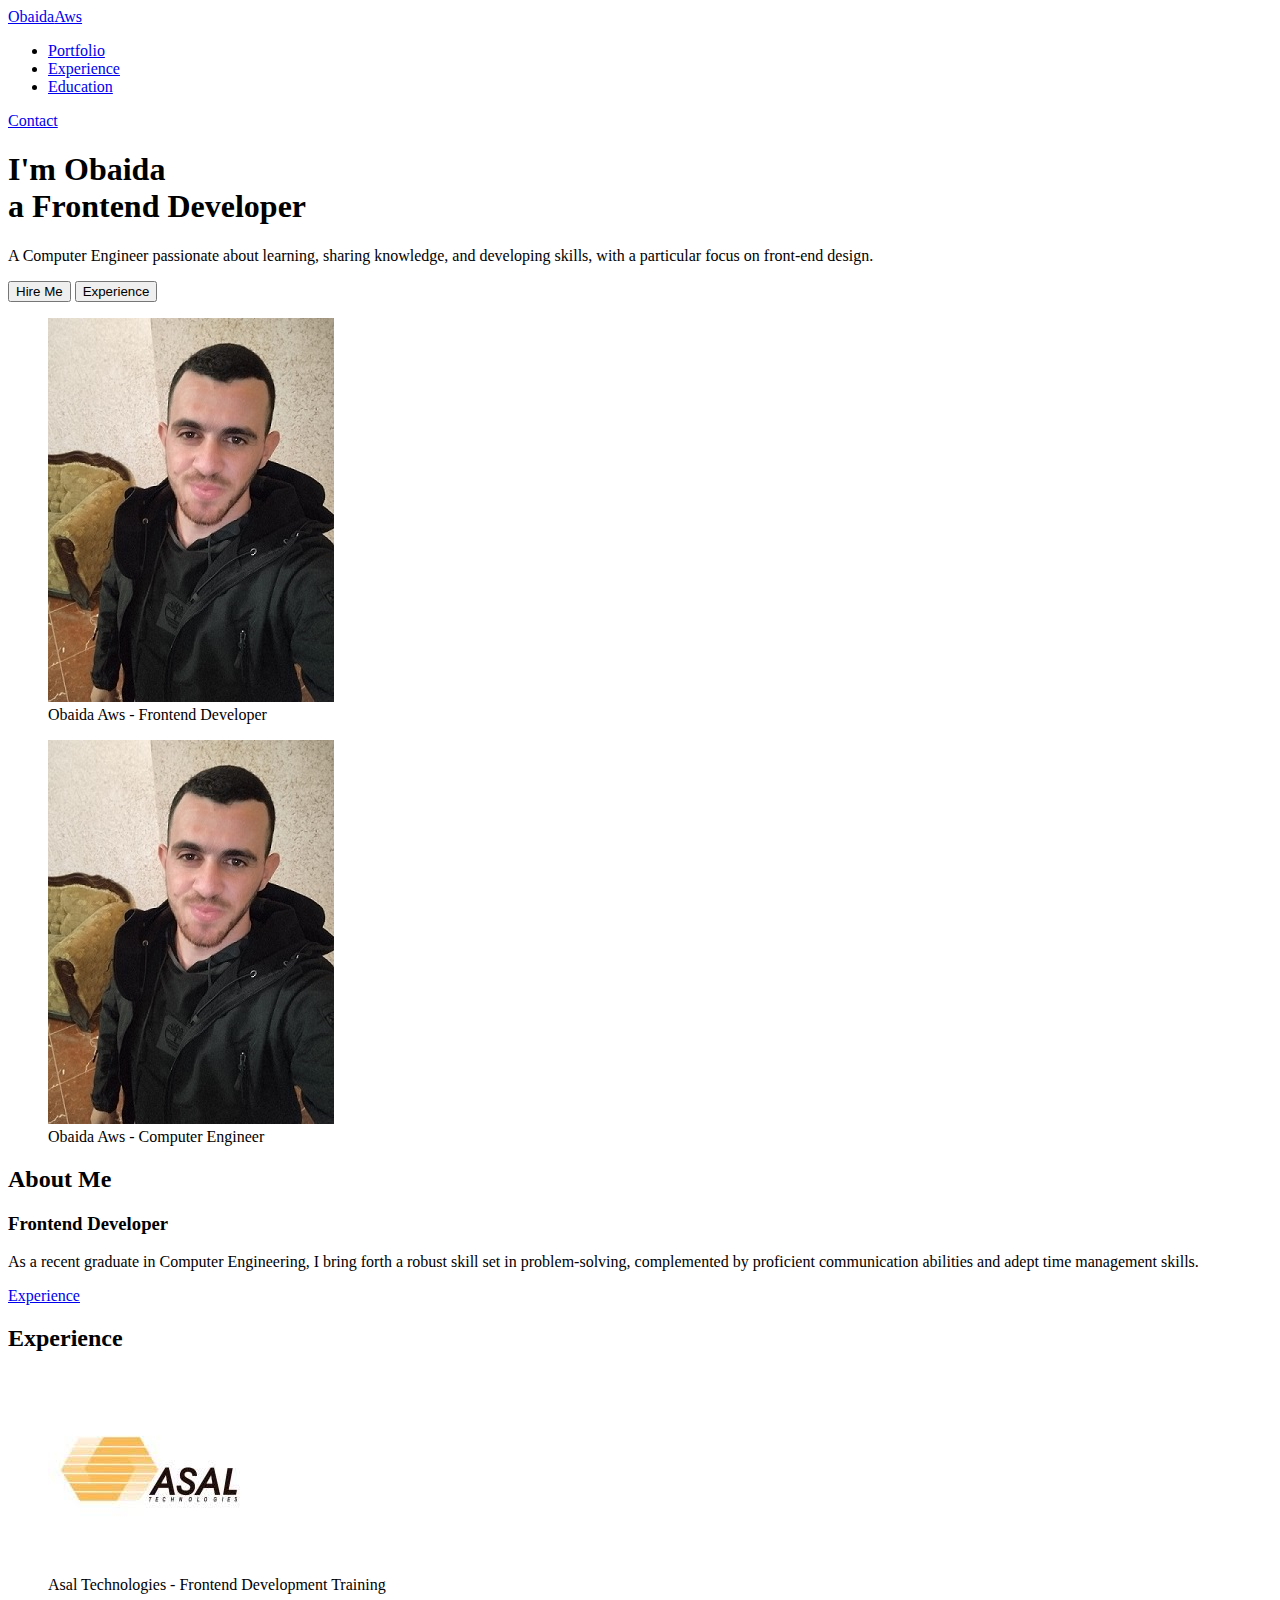
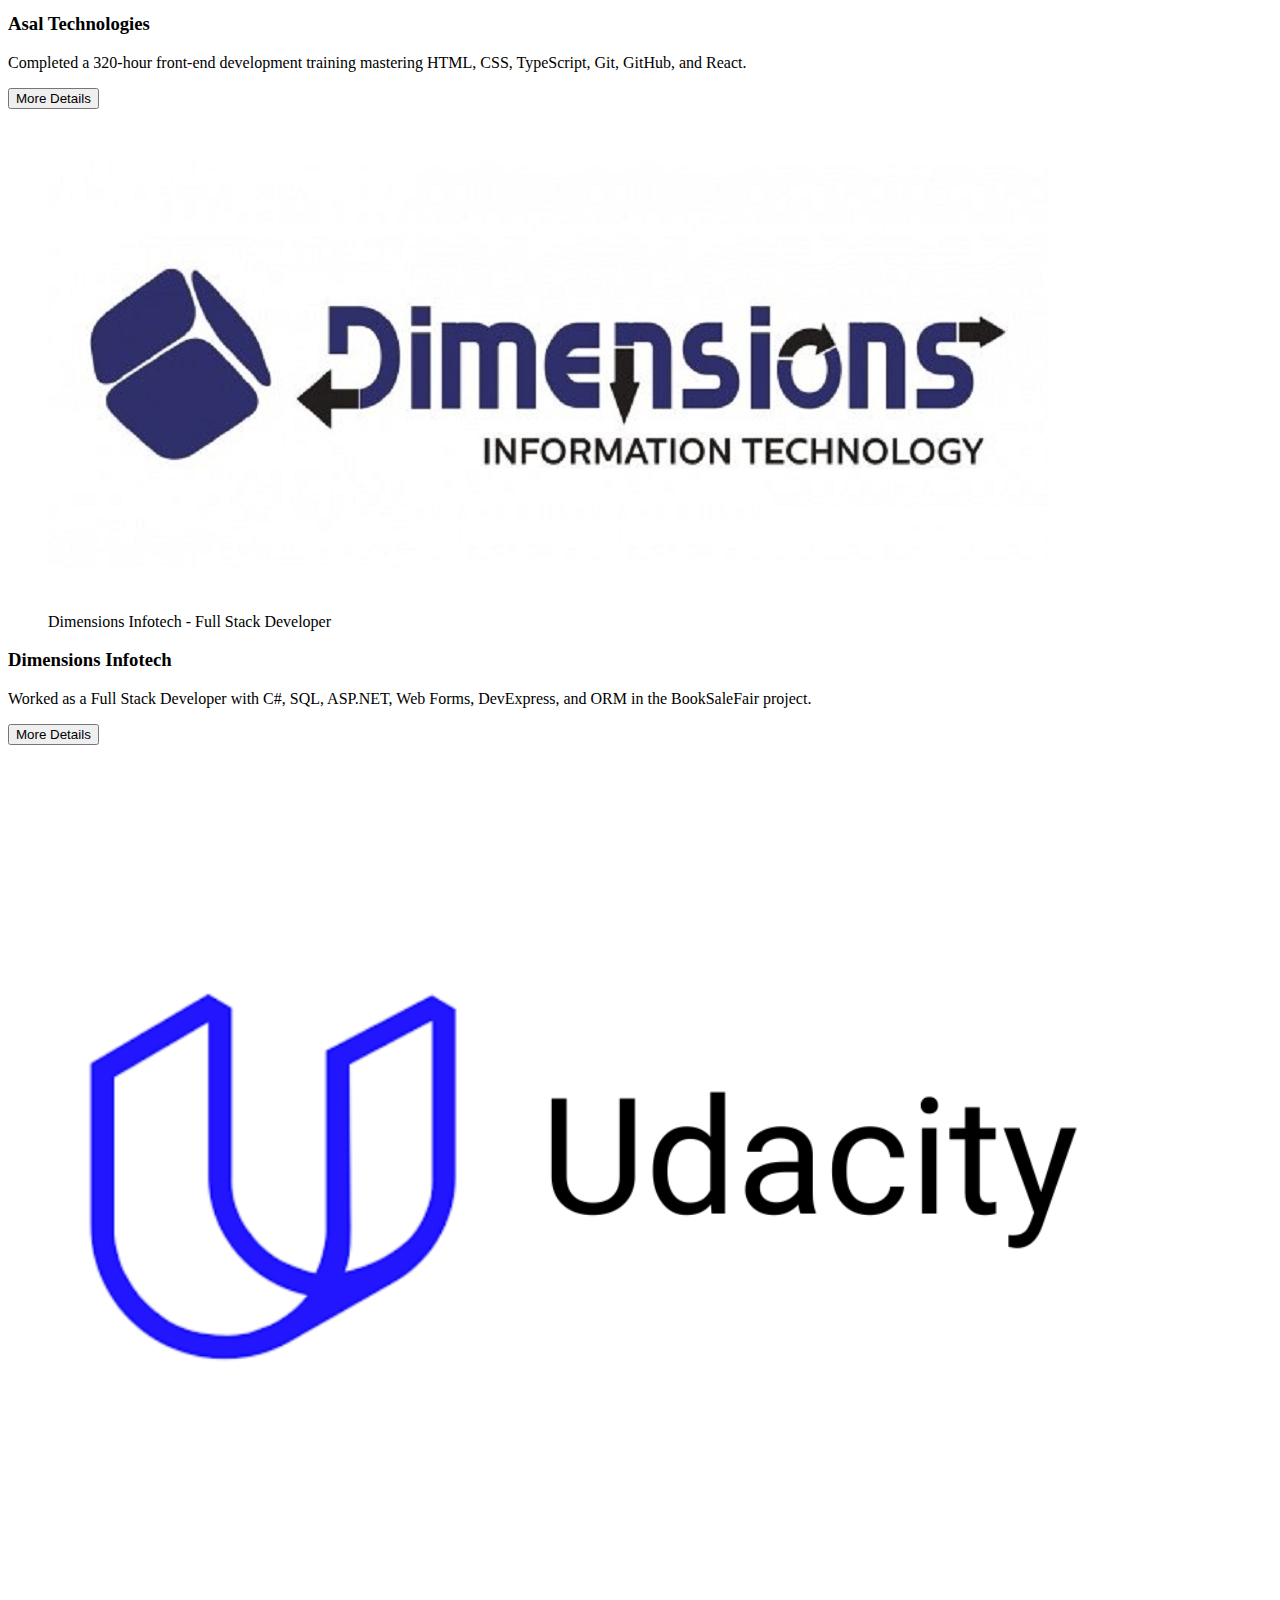
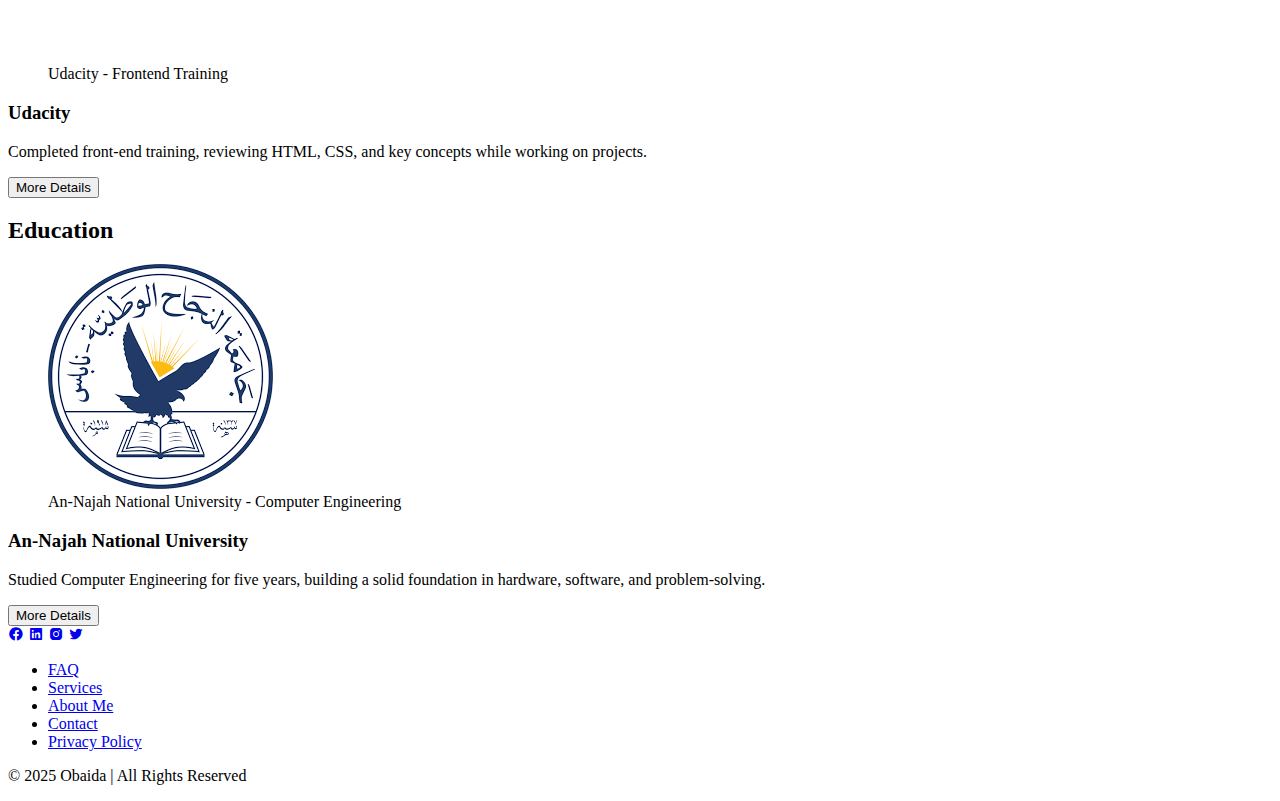
==== commit 7eb87165: "Some edit" ====
--- a/index.html
+++ b/index.html
@@ -21,89 +21,93 @@
         </nav>
         <a href="./pages/contact.html" class="contact">Contact</a>
     </header>
-    
 
    <main>
       <section class="home">
           <div class="home-content">
-            
             <h1>I'm <span>Obaida <br></span>a Frontend Developer</h1>
-              <p>A Computer Engineer passionate about learning, sharing knowledge, and developing skills, with a particular focus on front-end design.</p>
-              <div class="btn-box">
-                  <button class="btn-1">Hire Me</button>
-                  <button class="btn-2">Experience</button>
-              </div>
+            <p>A Computer Engineer passionate about learning, sharing knowledge, and developing skills, with a particular focus on front-end design.</p>
+            <div class="btn-box">
+                <button class="btn-1">Hire Me</button>
+                <button class="btn-2">Experience</button>
+            </div>
           </div>
           <figure class="img-box">
             <img src="images/obaida.jpeg" alt="Obaida's photo">
             <figcaption>Obaida Aws - Frontend Developer</figcaption>
-        </figure>
-        
+          </figure>
       </section>
 
       <section class="about">
         <figure class="about-img">
             <img src="images/obaida.jpeg" alt="Obaida's photo">
-            <figcaption>Obaida Aws - Computer Engineer</figcaption>
+            <figcaption class="img2">Obaida Aws - Computer Engineer</figcaption>
         </figure>
-        
-          <div class="about-content">
-              <h2>About <span>Me</span></h2>
-              <h3>Frontend Developer</h3>
-              <p>As a recent graduate in Computer Engineering, I bring forth a robust skill set in problem-solving, complemented by proficient communication abilities and adept time management skills.</p>
-              <a href="#experience" class="btn-2">Experience</a>
-          </div>
+        <div class="about-content">
+            <h2>About <span>Me</span></h2>
+            <h3>Frontend Developer</h3>
+            <p>As a recent graduate in Computer Engineering, I bring forth a robust skill set in problem-solving, complemented by proficient communication abilities and adept time management skills.</p>
+            <a href="#experience" class="btn-2">Experience</a>
+        </div>
       </section>
 
       <section class="cards" id="experience">
           <h2 class="title">Experience</h2>
           <div class="cards-content">
               <article class="card">
-                  <div class="icon">
-                      <i class='bx bxs-briefcase'></i>
-                  </div>
+                  <figure>
+                      <img src="images/asal.jpg" alt="Asal Technologies Logo">
+                      <figcaption>Asal Technologies - Frontend Development Training</figcaption>
+                  </figure>
                   <div class="info">
                       <h3>Asal Technologies</h3>
                       <p>Completed a 320-hour front-end development training mastering HTML, CSS, TypeScript, Git, GitHub, and React.</p>
+                      <button class="more-details-btn">More Details</button>
                   </div>
               </article>
 
               <article class="card">
-                  <div class="icon">
-                      <i class='bx bxs-briefcase'></i>
-                  </div>
+                  <figure>
+                      <img src="images/dimensions.jpg" alt="Dimensions Infotech Logo">
+                      <figcaption>Dimensions Infotech - Full Stack Developer</figcaption>
+                  </figure>
                   <div class="info">
                       <h3>Dimensions Infotech</h3>
                       <p>Worked as a Full Stack Developer with C#, SQL, ASP.NET, Web Forms, DevExpress, and ORM in the BookSaleFair project.</p>
+                      <button class="more-details-btn">More Details</button>
                   </div>
               </article>
 
               <article class="card">
-                  <div class="icon">
-                      <i class='bx bxs-briefcase'></i>
-                  </div>
+                  <figure>
+                      <img src="images/udacity.jpg" alt="Udacity Logo">
+                      <figcaption>Udacity - Frontend Training</figcaption>
+                  </figure>
                   <div class="info">
                       <h3>Udacity</h3>
                       <p>Completed front-end training, reviewing HTML, CSS, and key concepts while working on projects.</p>
+                      <button class="more-details-btn">More Details</button>
                   </div>
               </article>
           </div>
       </section>
-
       <section class="cards" id="education">
-          <h2 class="title">Education</h2>
-          <div class="cards-content">
-              <article class="card">
-                  <div class="icon">
-                      <i class='bx bx-briefcase-alt'></i>
-                  </div>
-                  <div class="info">
-                      <h3>An-Najah National University</h3>
-                      <p>Studied Computer Engineering for five years, building a solid foundation in hardware, software, and problem-solving.</p>
-                  </div>
-              </article>
-          </div>
-      </section>
+        <h2 class="title">Education</h2>
+        <div class="cards-content">
+            <article class="card">
+                <figure>
+                    <img src="images/najah.png" alt="An-Najah University Logo">
+                    <figcaption>An-Najah National University - Computer Engineering</figcaption>
+                </figure>
+                <div class="info">
+                    <h3>An-Najah National University</h3>
+                    <p>Studied Computer Engineering for five years, building a solid foundation in hardware, software, and problem-solving.</p>
+                    <button class="more-details-btn">More Details</button>
+                </div>
+            </article>
+        </div>
+    </section>
+    
    </main>
 
    <footer class="footer">
@@ -124,4 +128,4 @@
    </footer>
 
 </body>
-</html>+</html>
